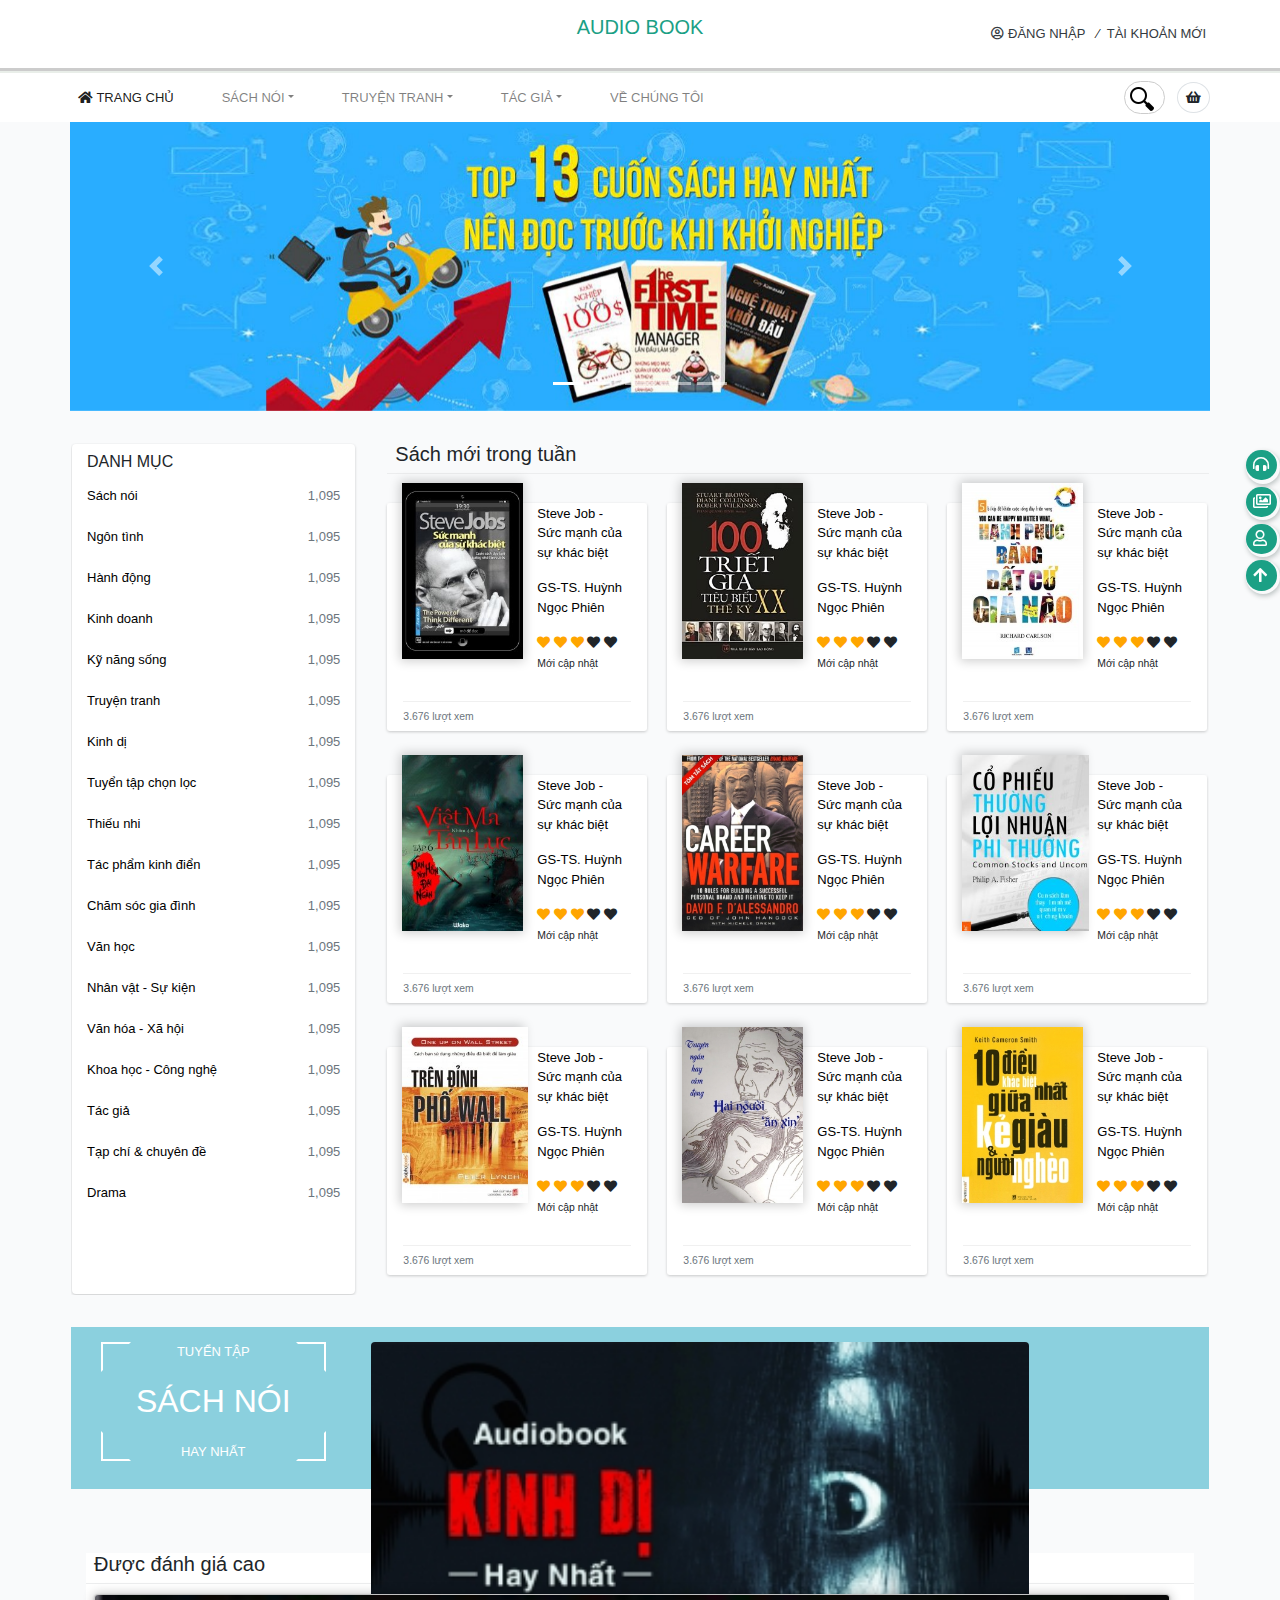
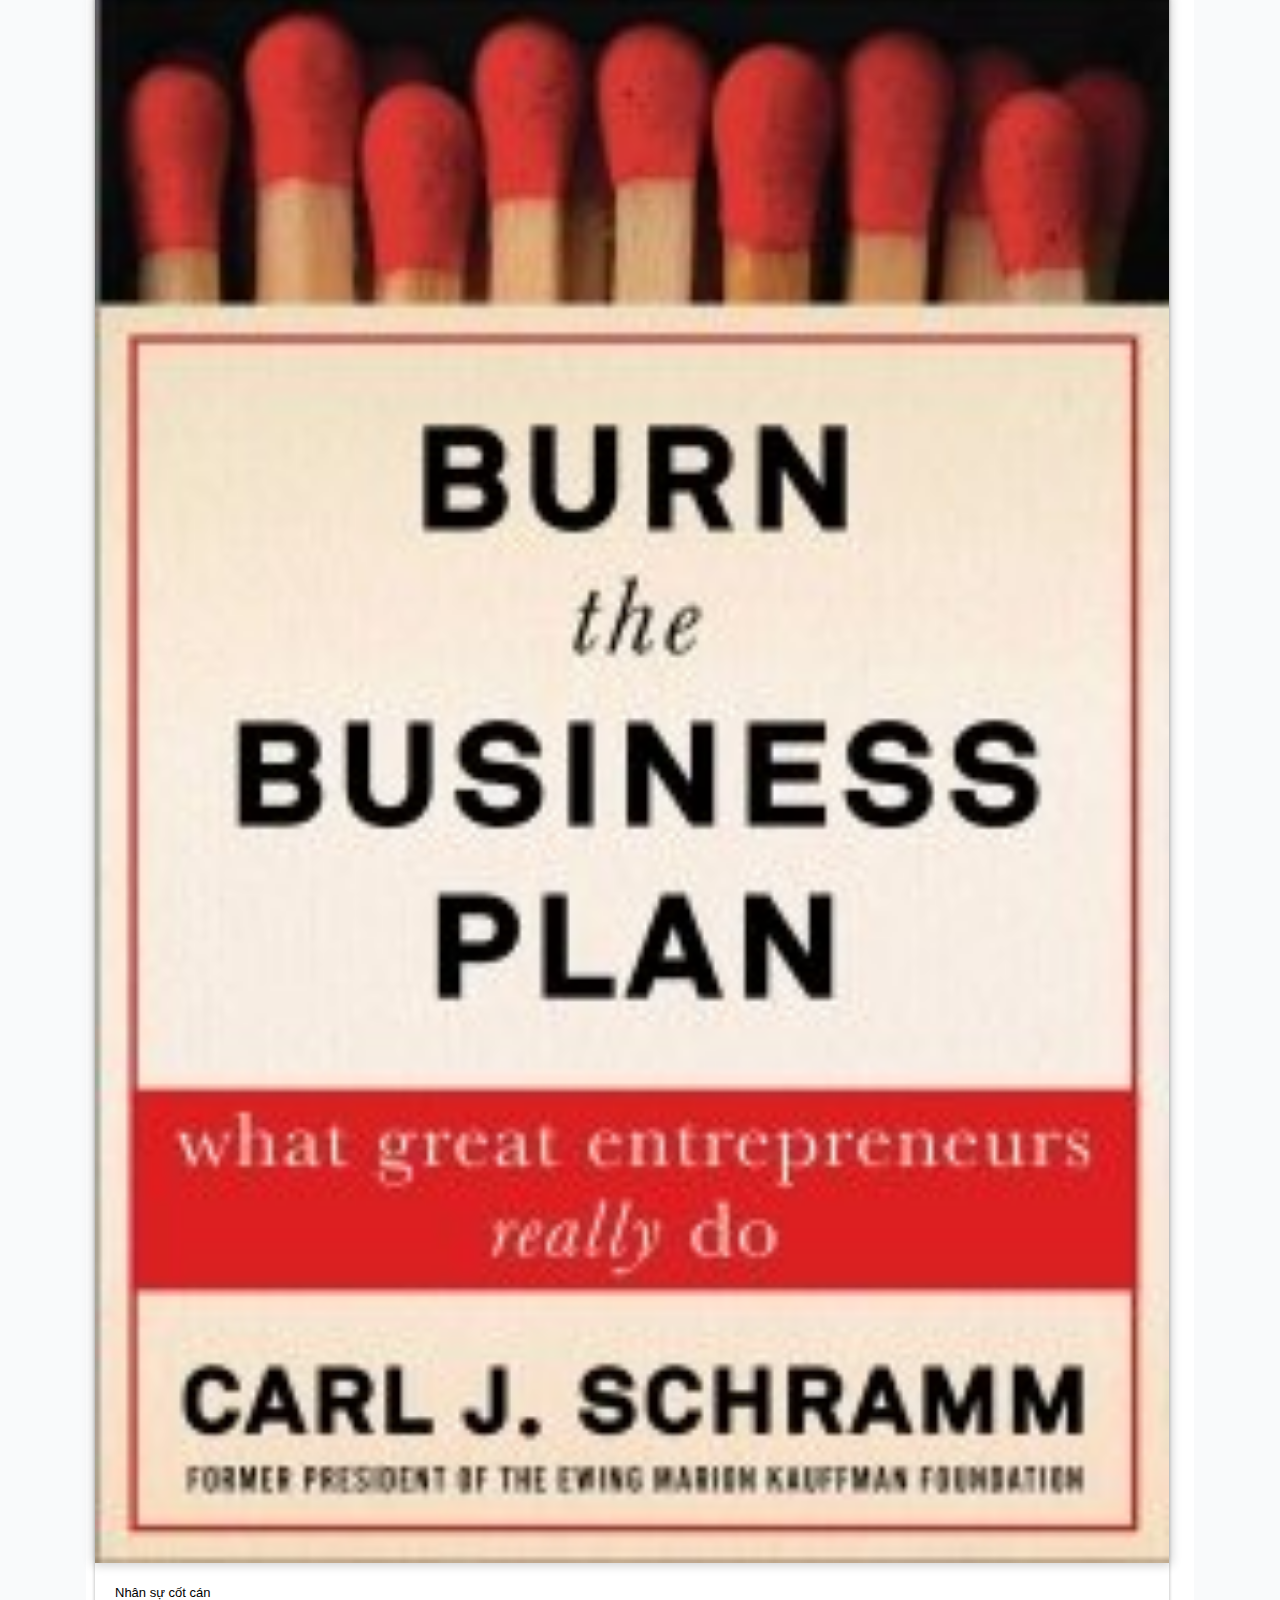
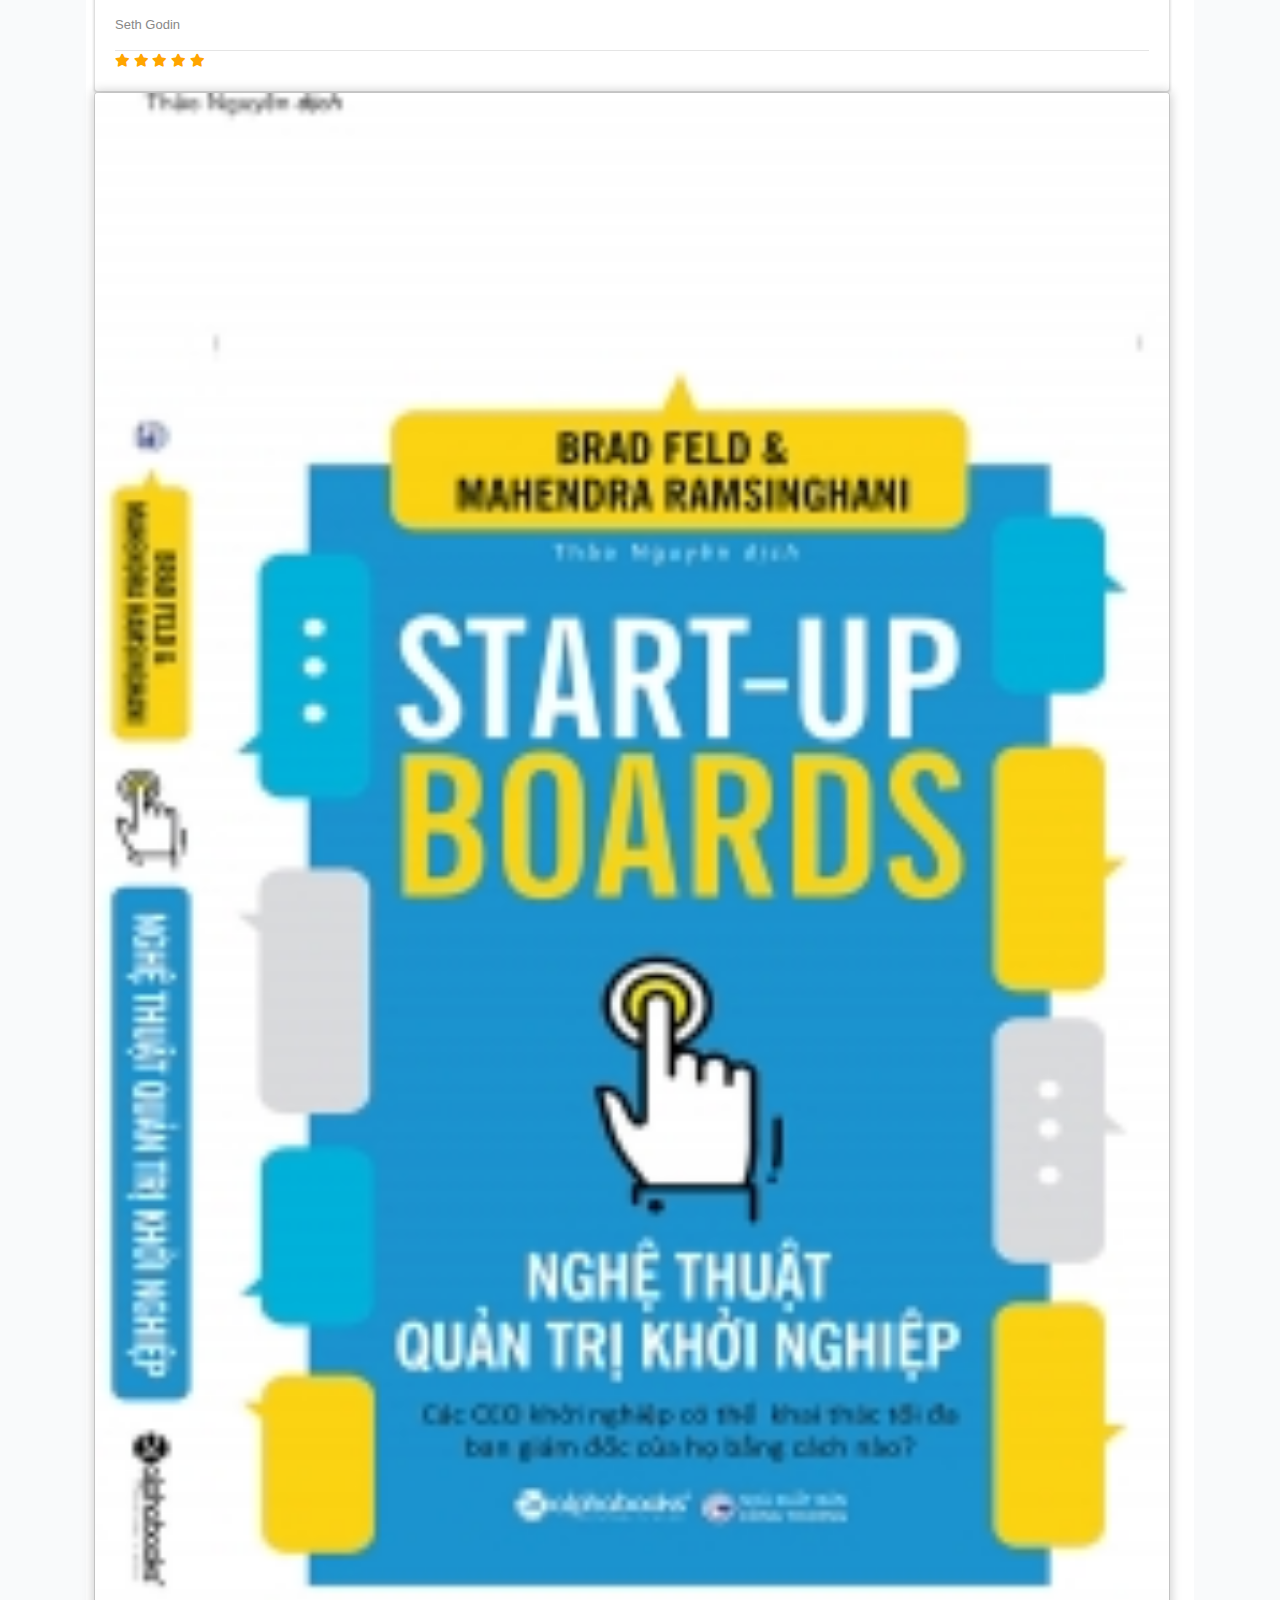
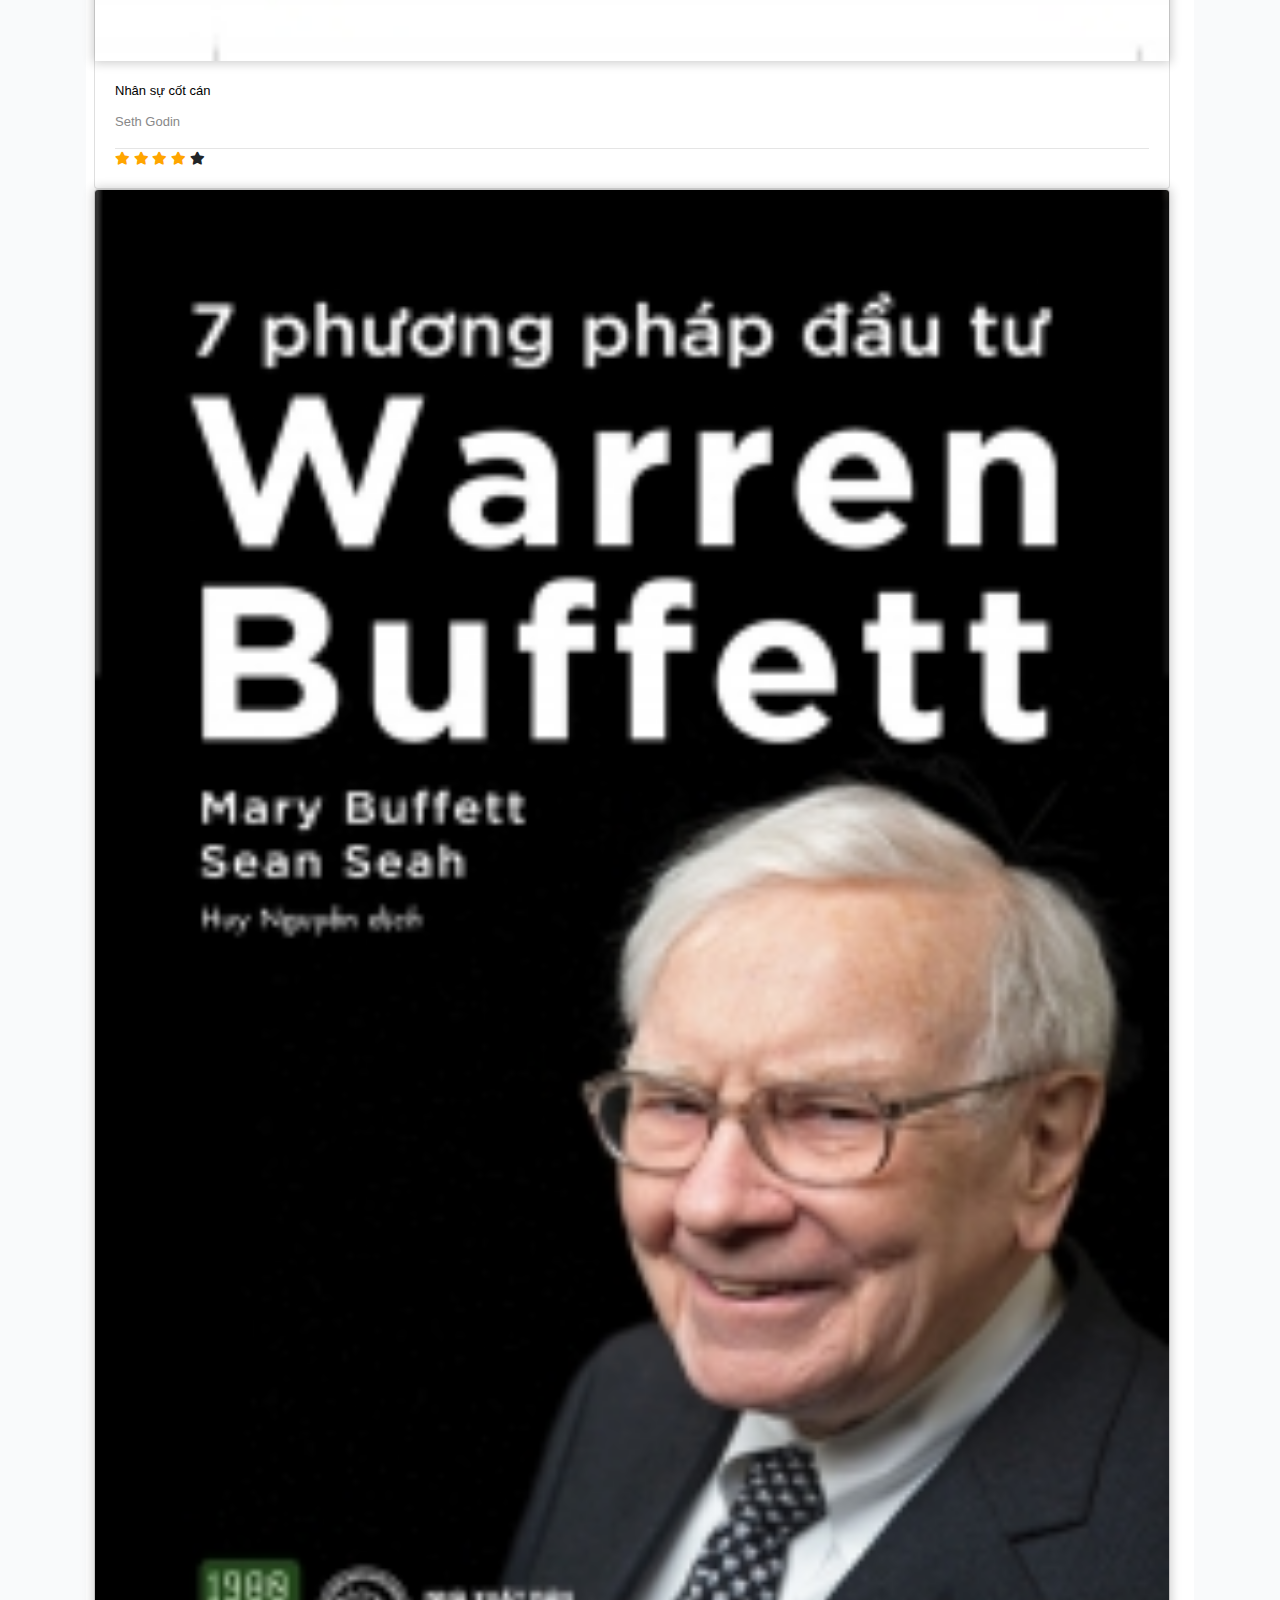
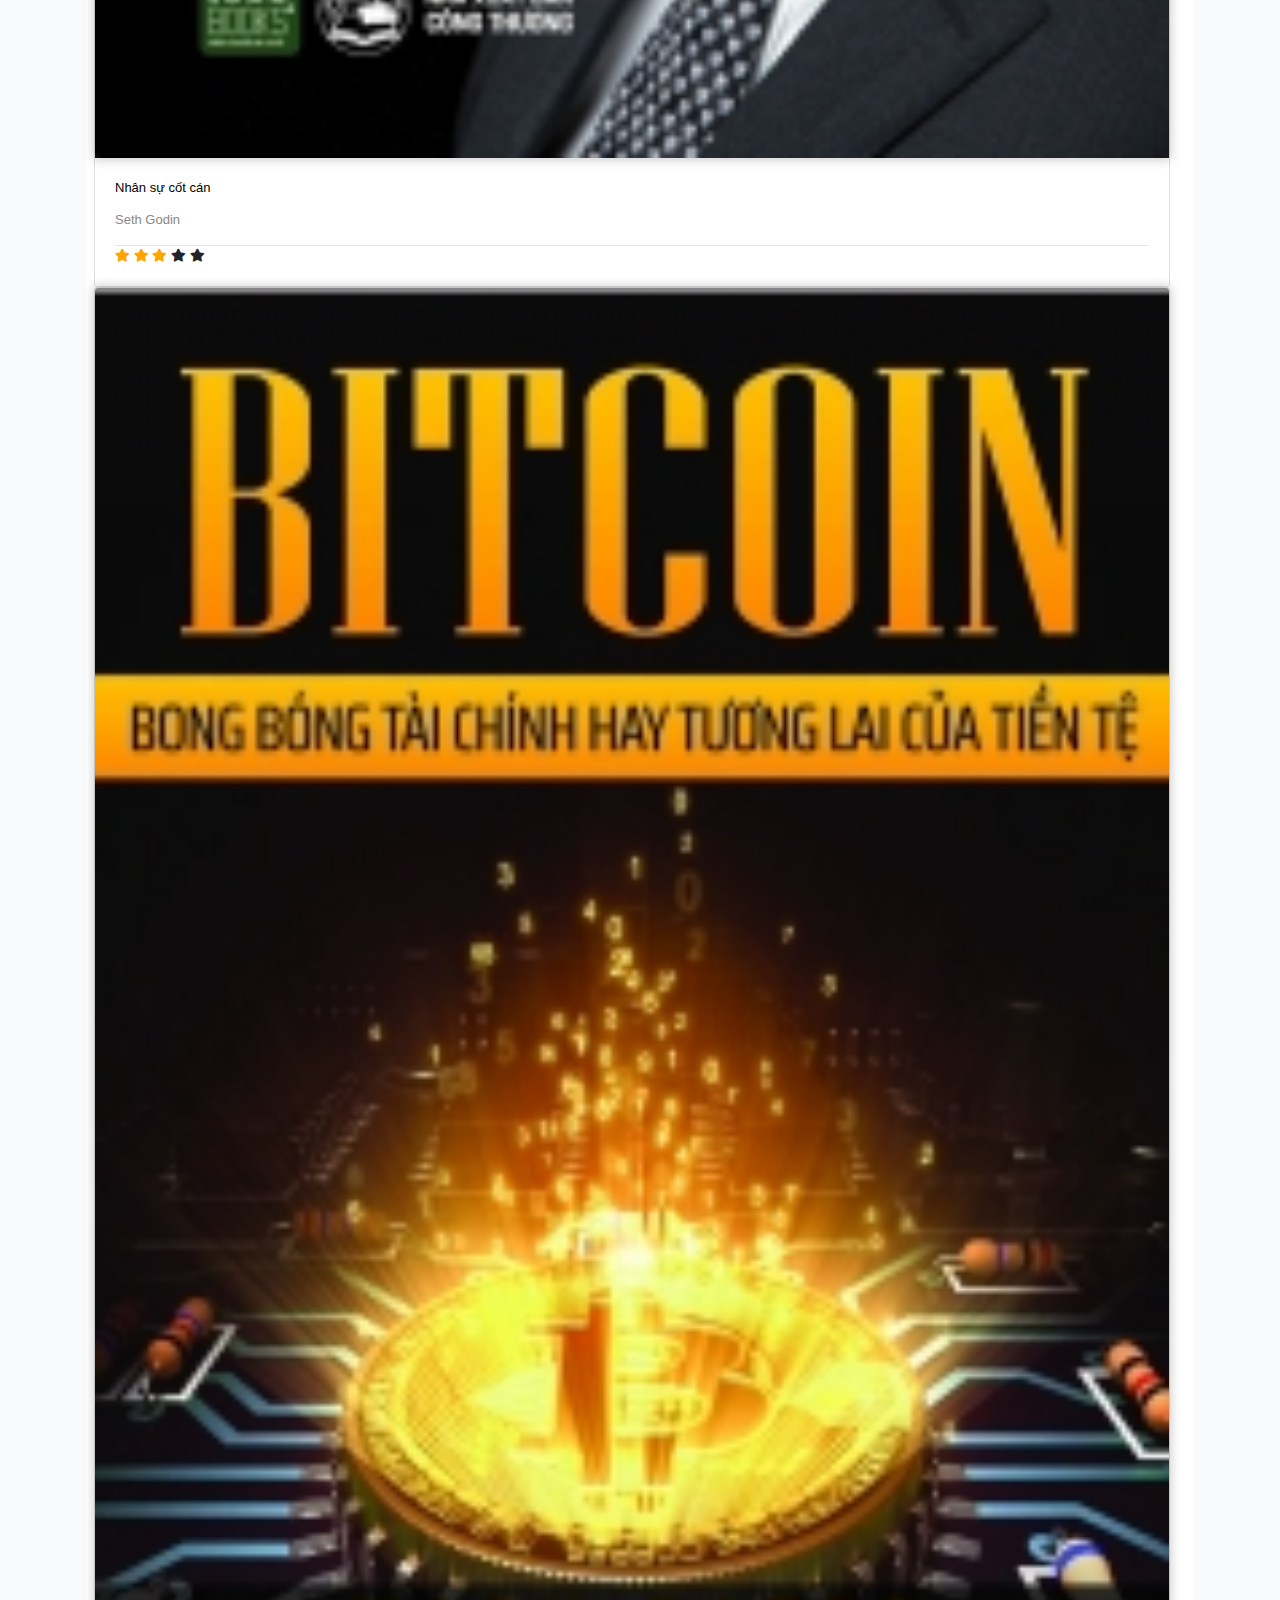
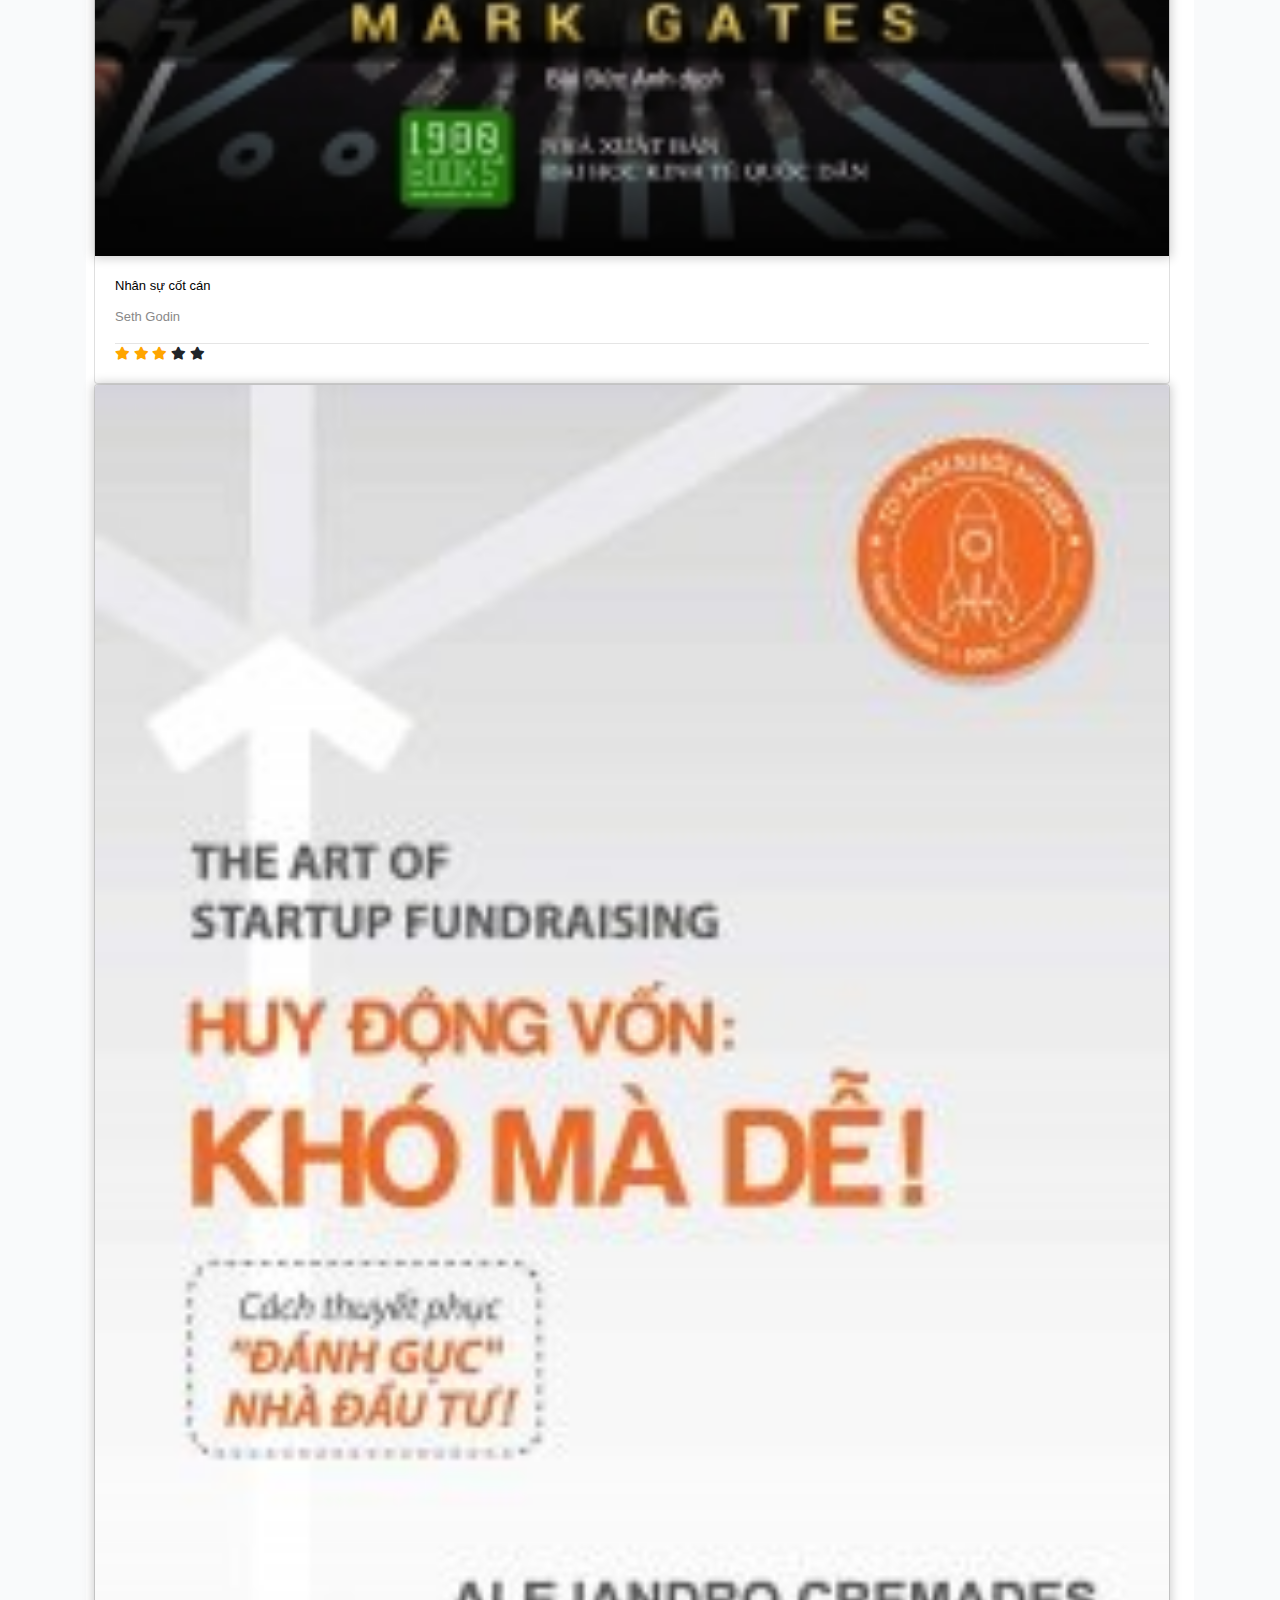
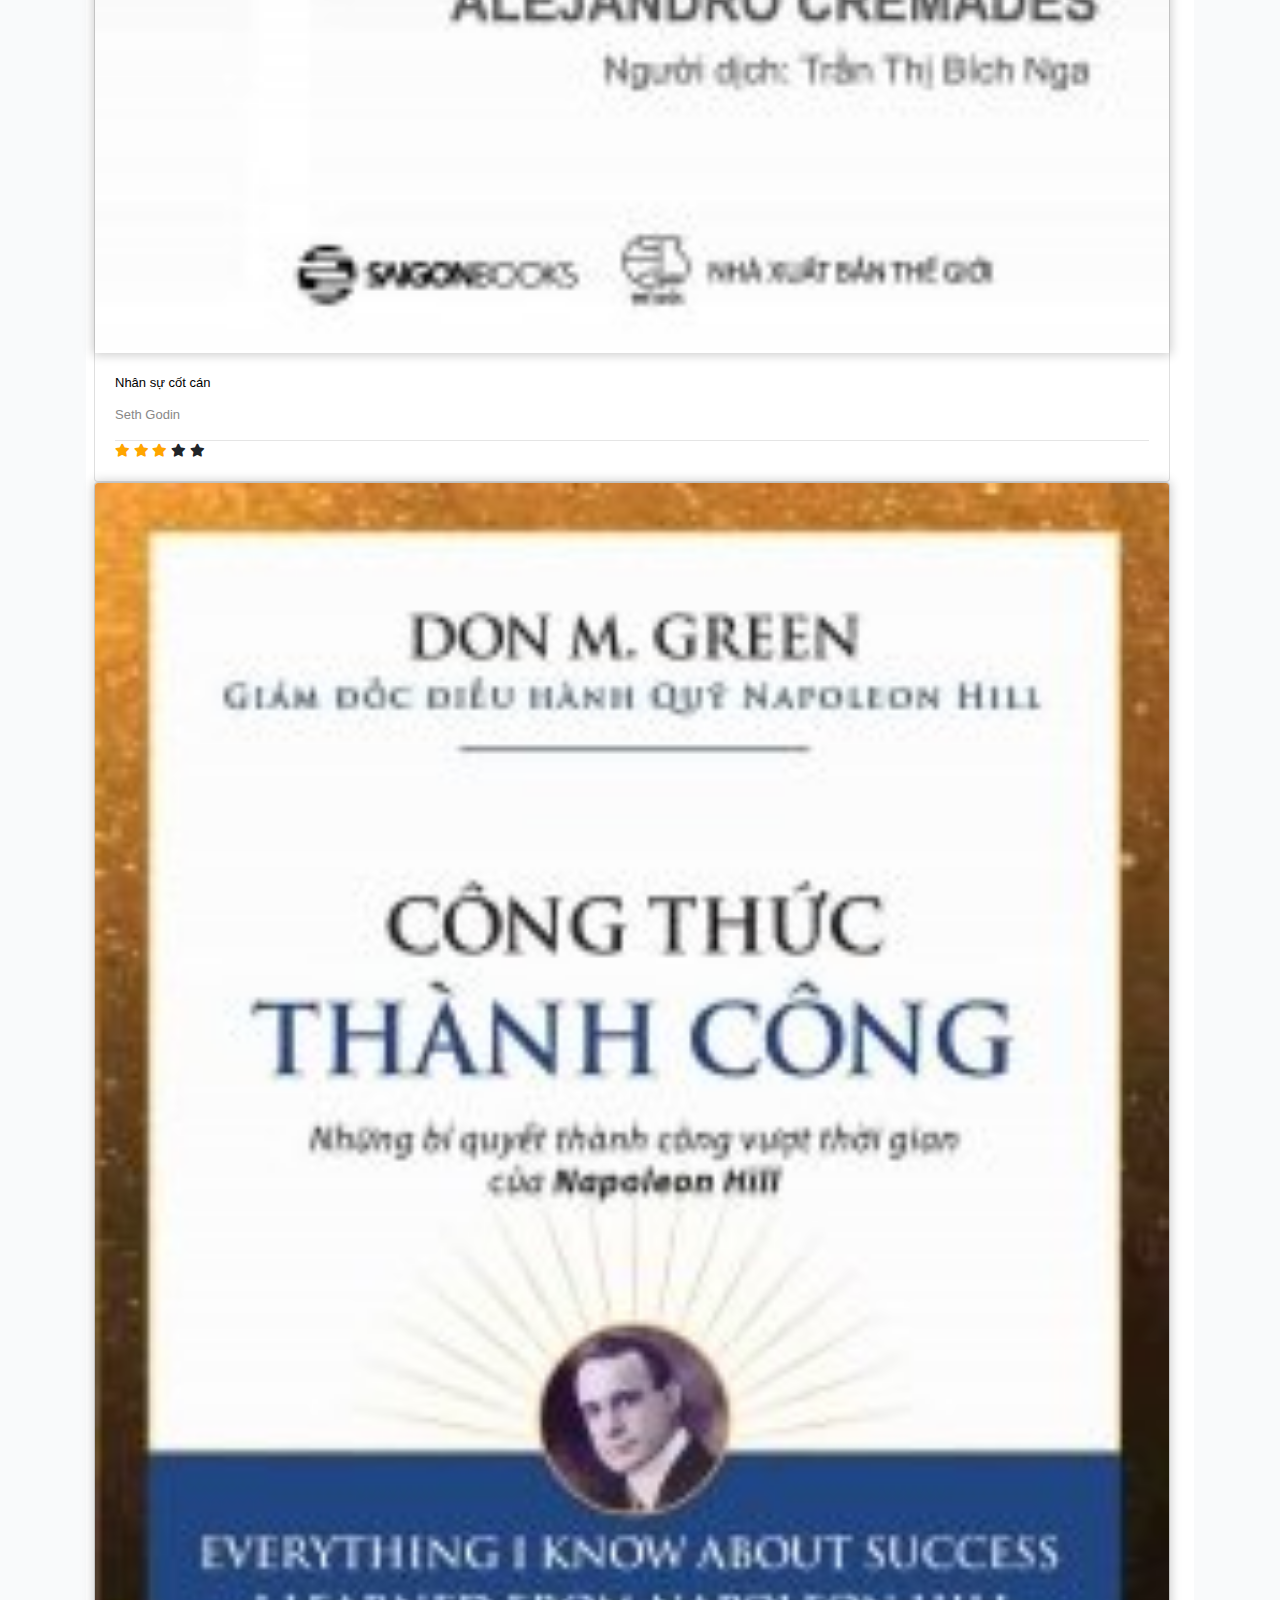
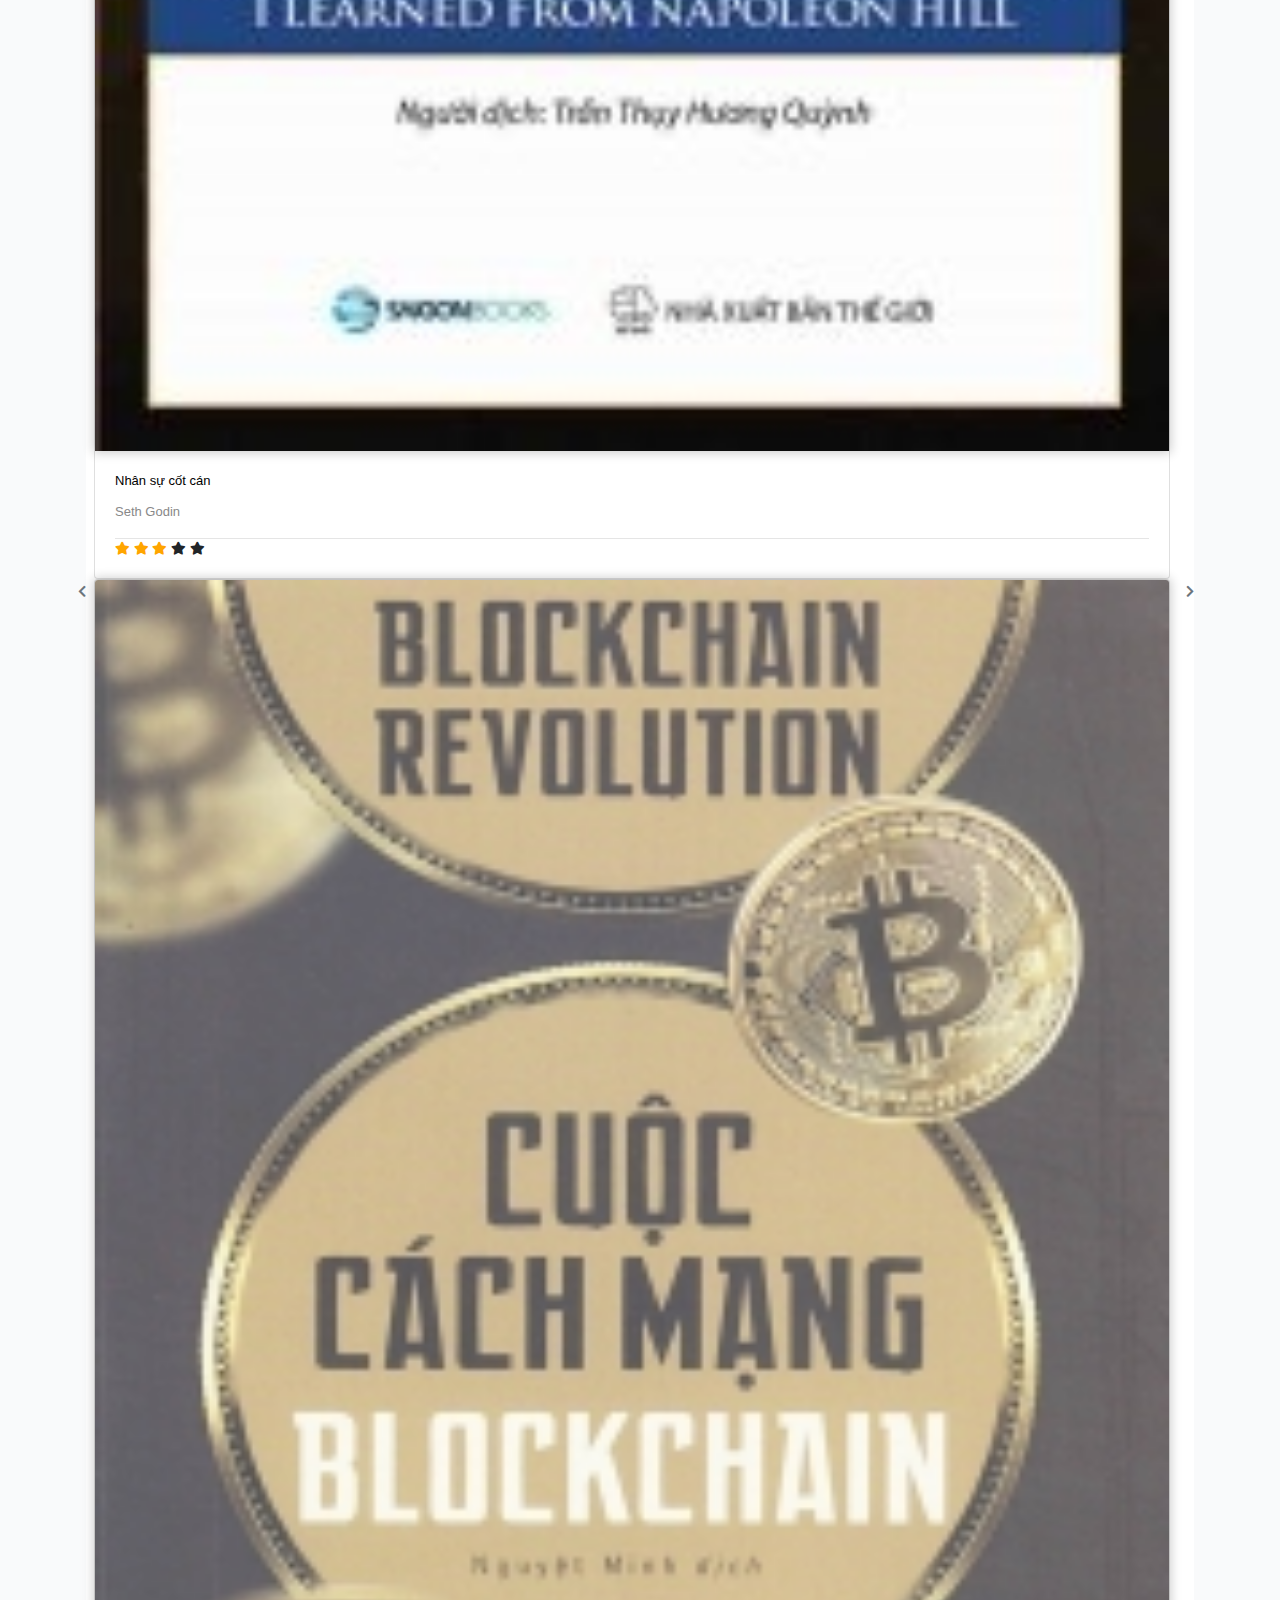
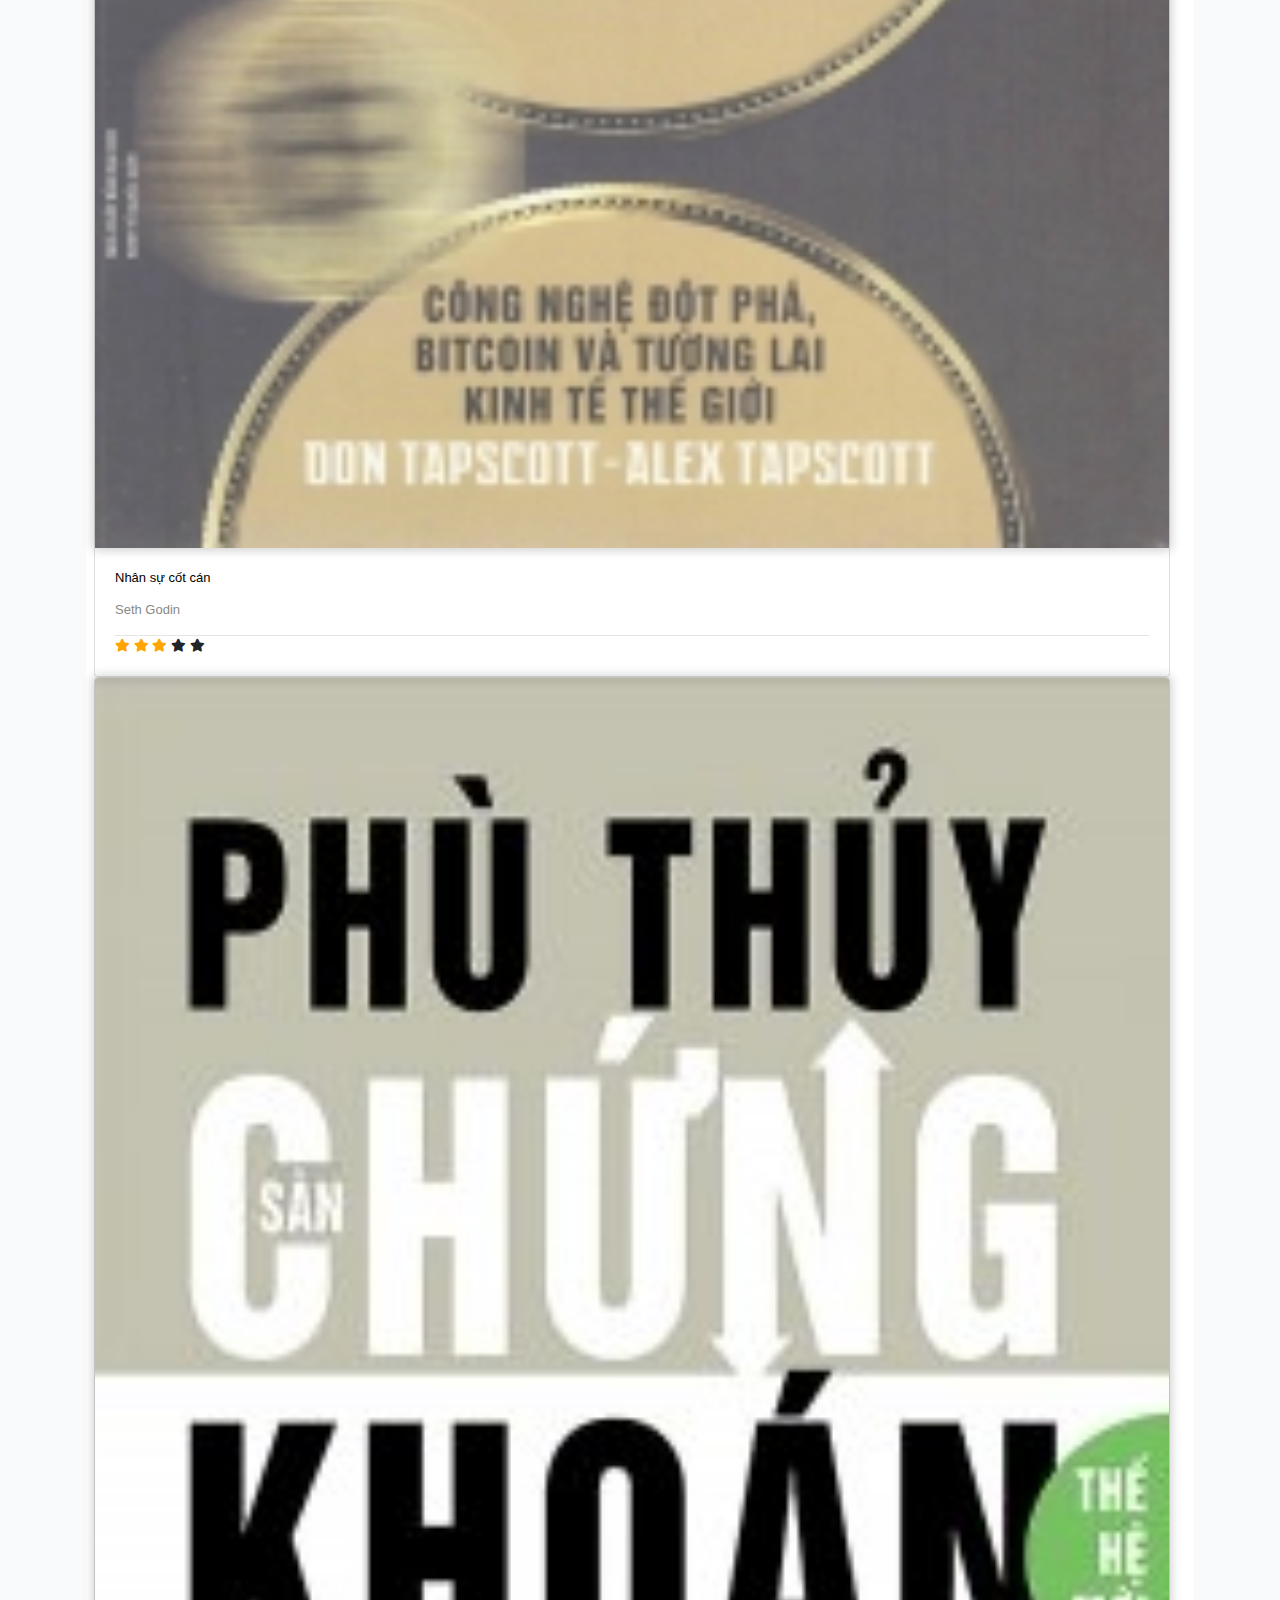
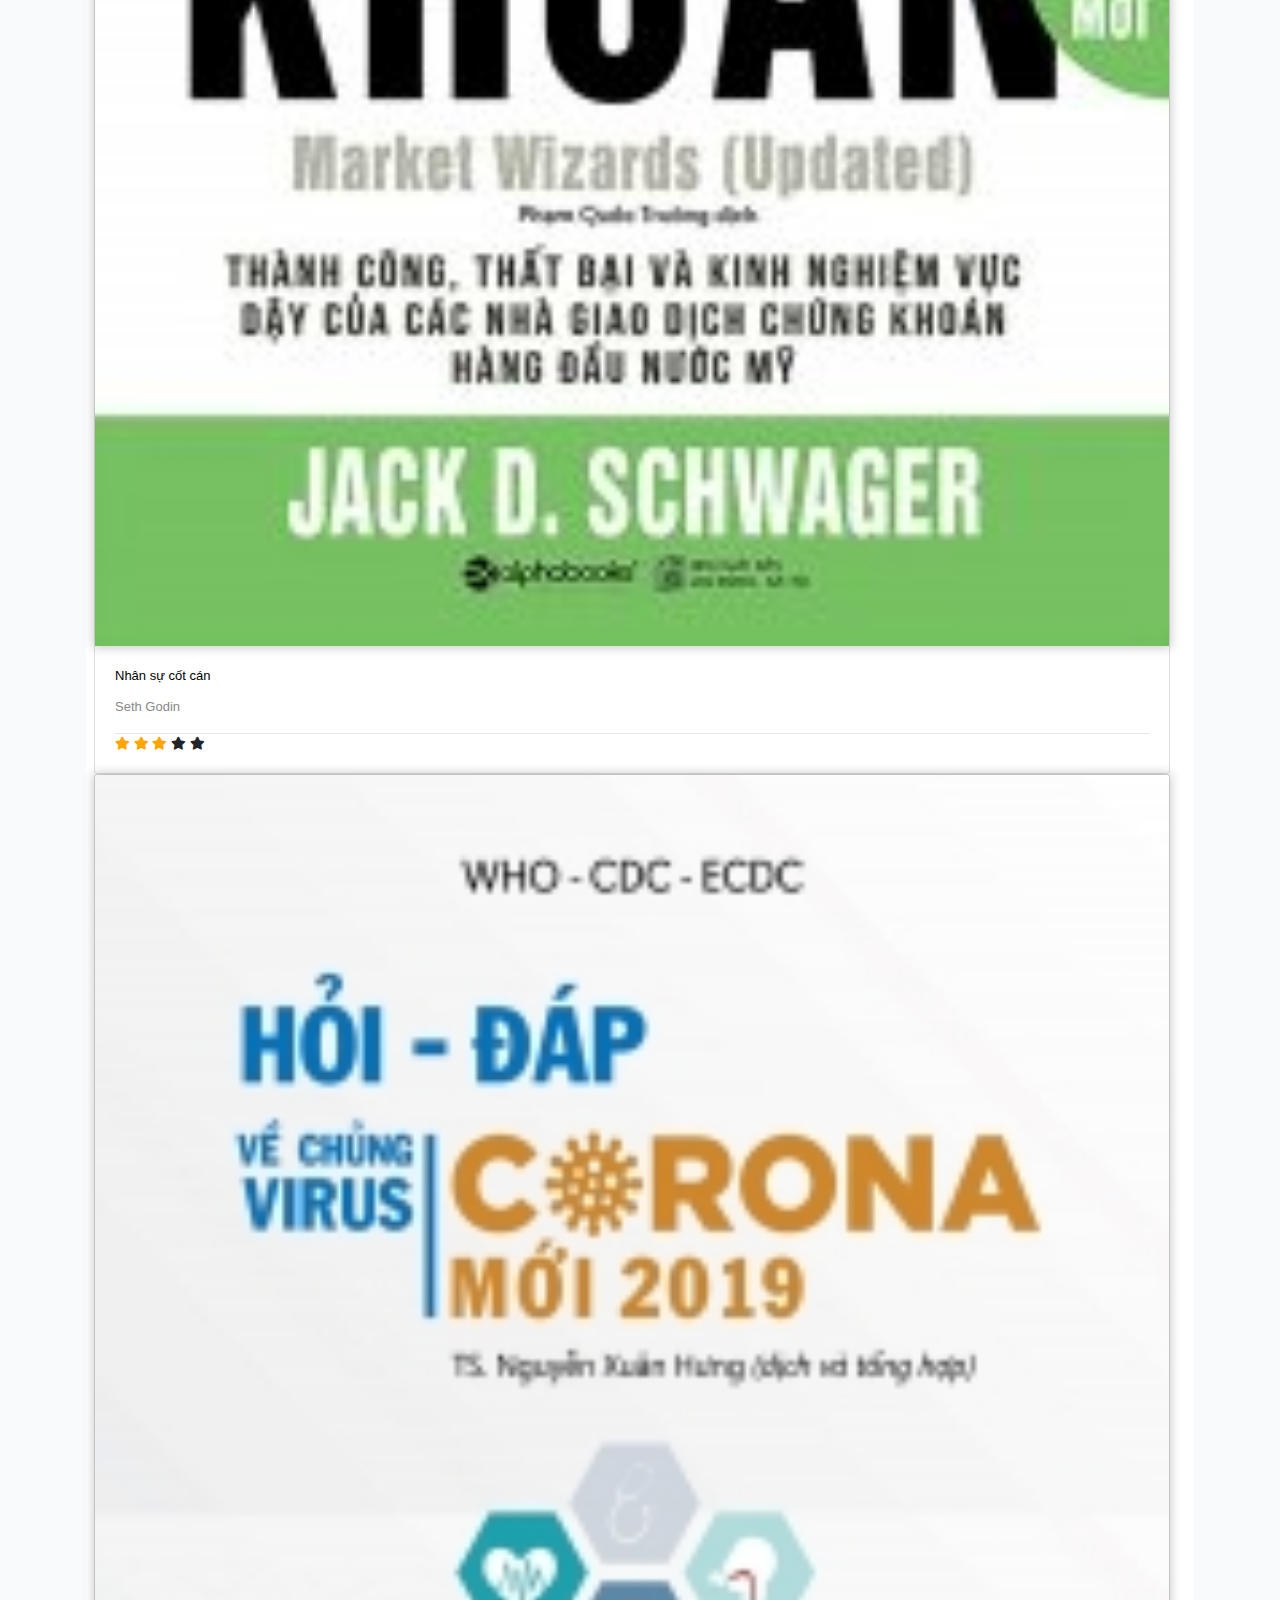
==== index.html @ 4d38a245 "Add source code do an web cuoi ki" ====
<!DOCTYPE html>
<html lang="en">
  <head>
    <meta charset="UTF-8" />
    <meta name="viewport" content="width=device-width, initial-scale=1.0" />
    <title>Kho sách nói online/ offline</title>
    <!-- Latest compiled and minified CSS -->
    <link
      rel="stylesheet"
      href="https://maxcdn.bootstrapcdn.com/bootstrap/4.5.0/css/bootstrap.min.css"
    />

    <link href="https://fonts.googleapis.com/css2?family=Sigmar+One&display=swap" rel="stylesheet">

    <link rel="stylesheet" href="css/slick.css">

    <link rel="stylesheet" href="css/all.min.css" />
   <link rel="stylesheet" href="style.css" />
  </head>
  <body >
    <header class="sticky-top" id="header">
      
    <div class="container p-0">
      <div class="row">
        <div class="col-md-4 col-sm-12 col-12">
          <a href="#">
            <img src="Image/Vn.png" class="my-md-4" alt="" />
          </a>
        </div>
        <div class="col-md-4 col-12 text-center">
          <h3 class="my-md-3 site-title" ><a href="index.html" title="Thư viện sách nói" style="color:#1ba085">AUDIO BOOK</a></h3>
        </div>
        <div class="col-md-4 col-12 float-right">
          <p class="my-md-4 header-links text-right">
            <a href="#" class="px-2 text-dark  header-links-item"     
            onclick="document.getElementById('id01').style.display='block'"
            style="width: auto;"   ><i class="far fa-user-circle"></i> ĐĂNG NHẬP</a>
            &frasl;
            <a href="#" class="px-1 text-dark header-links-item" onclick="document.getElementById('id02').style.display='block'" style="width:auto;">TÀI KHOẢN MỚI</a>
          </p>
        </div>
      </div>
    </div>
    
    <div class="progress-container">
      <div class="progress-bar" id="myBar"></div>
    </div>
  
  </header>
    
  <div class="top-head-menu">
      <div class="container p-0">
        <nav class="navbar navbar-expand-md navbar-light p-0">
          <button
            class="navbar-toggler"
            type="button"
            data-toggle="collapse"
            data-target="#navbarNav"
            aria-controls="navbarNav"
            aria-expanded="false"
            aria-label="Toggle navigation"
          >
            <span class="navbar-toggler-icon"></span>
          </button>
          <div class="collapse navbar-collapse" id="navbarNav">
            <ul class="navbar-nav">
              <li class="nav-item active ml-0">
                <a class="nav-link" href="#"
                  ><span><i class="fas fa-home"></i></span> TRANG CHỦ <span class="sr-only">(current)</span></a
                >
              </li>
              <li class="nav-item dropdown">
                <a class="nav-link dropdown-toggle" href="#" id="navbardrop" data-toggle="dropdown">SÁCH NÓI</a>
                <div class="dropdown-menu">
                  <a class="dropdown-item" href="allbook1.html">Tất cả</a>
                  <a class="dropdown-item" href="#">Việt Nam</a>
                  <a class="dropdown-item" href="#">Nước ngoài</a>
                </div>
              </li>
              <li class="nav-item dropdown">
                <a class="nav-link dropdown-toggle" href="#" id="navbardrop" data-toggle="dropdown">TRUYỆN TRANH</a>
                <div class="dropdown-menu">
                  <a class="dropdown-item" href="index2.html">Tất cả</a>
                  <a class="dropdown-item" href="#">Việt Nam</a>
                  <a class="dropdown-item" href="#">Nước ngoài</a>
                </div>
              </li>
              <li class="nav-item dropdown">
                <a class="nav-link dropdown-toggle" href="#" id="navbardrop" data-toggle="dropdown">TÁC GIẢ</a>
                <div class="dropdown-menu">
                  <a class="dropdown-item" href="#">Tất cả</a>
                  <a class="dropdown-item" href="#">Việt Nam</a>
                  <a class="dropdown-item" href="#">Nước ngoài</a>
                </div>
              </li>
              <li class="nav-item">
                <a class="nav-link" href="ourteam.html">VỀ CHÚNG TÔI</a>
              </li>
            </ul>
          </div>
          <div class="navbar-nav" >
            <ul class="list-inline mb-0">

              <li class="list-inline-item" id="inp-search">
                <input type="text" placeholder="Search.." style=" border-radius: 20px;" id="search"  autocomplete="off" name="search">
              </li>
              <li
                class="nav-item border rounded-circle mx-2 basket-icon list-inline-item"
              >
                <i class="fas fa-shopping-basket p-2"></i>
              </li>
            </ul>
          </div>
        </nav>
      </div>
      </div>
    
    <main>
      <div class="container p-0">
        <div
          id="carouselExampleIndicators"
          class="carousel slide"
          data-ride="carousel"
        >
          <ol class="carousel-indicators">
            <li
              data-target="#carouselExampleIndicators"
              data-slide-to="0"
              class="active"
            ></li>
            <li data-target="#carouselExampleIndicators" data-slide-to="1"></li>
            <li data-target="#carouselExampleIndicators" data-slide-to="2"></li>
            <li data-target="#carouselExampleIndicators" data-slide-to="3"></li>
            <li data-target="#carouselExampleIndicators" data-slide-to="4"></li>
          </ol>
          <div class="carousel-inner">
            <div class="carousel-item active">
              <img
                src="image/main/1068_new.jpg"
                class="d-block w-100"
                alt="..."
              />
            </div>
            <div class="carousel-item">
              <img
                src="image/main/1405_new.png"
                alt="..." class="d-block w-100"
              />
            </div>
            <div class="carousel-item">
              <img
                src="image/main/1494_new.png"
                class="d-block w-100"
                alt="..."
              />
            </div>
            <div class="carousel-item">
              <img
                src="image/main/988_new.jpg"
                class="d-block w-100"
                alt="..."
              />
            </div>
            <div class="carousel-item">
              <img
                src="image/main/1431_new.jpg"
                class="d-block w-100"
                alt="..."
              />
            </div>
          </div>
          <a
            class="carousel-control-prev"
            href="#carouselExampleIndicators"
            role="button"
            data-slide="prev"
          >
            <span class="carousel-control-prev-icon" aria-hidden="true"></span>
            <span class="sr-only">Previous</span>
          </a>
          <a
            class="carousel-control-next "
            href="#carouselExampleIndicators"
            role="button"
            data-slide="next"
          >
            <span class="carousel-control-next-icon fa-2x text-secondary" aria-hidden="true"></span>
            <span class="sr-only">Next</span>
          </a>
        </div>
      </div>
    </main>

  <div class="container mt-3">
    <div class="content">
    <div class="row">
      <div class="col-3 bg-white rounded box-shadow" style="margin:1px 0 1px 1px; max-width: 24.9%;">
        <div class="header">
          <p style="font-size: 16px;
          line-height: 1.1;
          padding-top: 9px;">DANH MỤC</p>
        </div>
        <div class="content-menu">
          <ul>
            <li class="has-child">
              <a href="#">
                <p class="float-left">Sách nói</p>
                <span class="float-right text-secondary">1,095</span>
              </a>
            </li>
            <li class="has-child">
              <a href="#">
                <p class="float-left">Ngôn tình</p>
                <span class="float-right text-secondary">1,095</span>
              </a>
            </li>
            <li class="has-child">
              <a href="#">
                <p class="float-left">Hành động</p>
                <span class="float-right text-secondary">1,095</span>
              </a>
            </li>
            <li class="has-child">
              <a href="#">
                <p class="float-left">Kinh doanh</p>
                <span class="float-right text-secondary">1,095</span>
              </a>
            </li>
            <li class="has-child">
              <a href="#">
                <p class="float-left">Kỹ năng sống</p>
                <span class="float-right text-secondary">1,095</span>
              </a>
            </li>
            <li class="has-child">
              <a href="#">
                <p class="float-left">Truyện tranh</p>
                <span class="float-right text-secondary">1,095</span>
              </a>
            </li>
            <li class="has-child">
              <a href="#">
                <p class="float-left">Kinh dị</p>
                <span class="float-right text-secondary">1,095</span>
              </a>
            </li>
            <li class="has-child">
              <a href="#">
                <p class="float-left">Tuyển tập chọn lọc</p>
                <span class="float-right text-secondary">1,095</span>
              </a>
            </li>
            <li class="has-child">
              <a href="#">
                <p class="float-left">Thiếu nhi</p>
                <span class="float-right text-secondary">1,095</span>
              </a>
            </li>
            <li class="has-child">
              <a href="#">
                <p class="float-left">Tác phẩm kinh điển</p>
                <span class="float-right text-secondary">1,095</span>
              </a>
            </li>
            <li class="has-child">
              <a href="#">
                <p class="float-left">Chăm sóc gia đình</p>
                <span class="float-right text-secondary">1,095</span>
              </a>
            </li>
            <li class="has-child">
              <a href="#">
                <p class="float-left">Văn học</p>
                <span class="float-right text-secondary">1,095</span>
              </a>
            </li>
            <li class="has-child">
              <a href="#">
                <p class="float-left">Nhân vật - Sự kiện</p>
                <span class="float-right text-secondary">1,095</span>
              </a>
            </li>
            <li class="has-child">
              <a href="#">
                <p class="float-left">Văn hóa - Xã hội</p>
                <span class="float-right text-secondary">1,095</span>
              </a>
            </li>
            <li class="has-child">
              <a href="#">
                <p class="float-left">Khoa học - Công nghệ</p>
                <span class="float-right text-secondary">1,095</span>
              </a>
            </li>
            <li class="has-child">
              <a href="#">
                <p class="float-left">Tác giả</p>
                <span class="float-right text-secondary">1,095</span>
              </a>
            </li>
            <li class="has-child">
              <a href="#">
                <p class="float-left">Tạp chí & chuyên đề</p>
                <span class="float-right text-secondary">1,095</span>
              </a>
            </li>
            <li class="has-child">
              <a href="#">
                <p class="float-left">Drama</p>
                <span class="float-right text-secondary">1,095</span>
              </a>
            </li>

          </ul>
        </div>
      </div>
      <div class="col-9 pr-0 hot-free">
        <div class="title">
          <h3>Sách mới trong tuần</h3>
        </div>
        <div class="book-row">

        <div class="card-book" style="height: 100%;">
          <div  class=" bg-white">
          <div class="t-card-book mt-4" style="width: 100%;">
            <a href="#" class="t-card-book-img relative">
              <div class="book-image">
              <img src="image/1438 (1).jpg" alt="">
            </div>
            </a>
            <div class="t-card-book-info">
              <a href="#"><p>Steve Job - Sức mạnh của sự khác biệt </p></a>
              <a href=""><p>GS-TS. Huỳnh Ngọc Phiên</p></a>
              <span><i class="fas fa-heart checked"></i></span>
              <span><i class="fas fa-heart checked"></i></span>
              <span><i class="fas fa-heart checked"></i></span>
              <span><i class="fas fa-heart"></i></span>
              <span><i class="fas fa-heart"></i></span>
              <p><small>Mới cập nhật</small></p>
            </div>
            <div class="t-break-line"></div>
            <div class="t-card-book-likes text-secondary"><small>3.676 lượt xem</small></div>
          </div>
          
        </div>
      </div>

      <div class="card-book" style="height: 100%;">
        <div  class=" bg-white">
        <div class="t-card-book mt-4" style="width: 100%;">
          <a href="#" class="t-card-book-img relative">
            <div class="book-image">
            <img src="image/10516.jpg" alt="">
          </div>
          </a>
          <div class="t-card-book-info">
            <a href="#"><p>Steve Job - Sức mạnh của sự khác biệt </p></a>
            <a href=""><p>GS-TS. Huỳnh Ngọc Phiên</p></a>
            <span><i class="fas fa-heart checked"></i></span>
            <span><i class="fas fa-heart checked"></i></span>
            <span><i class="fas fa-heart checked"></i></span>
            <span><i class="fas fa-heart"></i></span>
            <span><i class="fas fa-heart"></i></span>
            <p><small>Mới cập nhật</small></p>
          </div>
          <div class="t-break-line"></div>
          <div class="t-card-book-likes text-secondary"><small>3.676 lượt xem</small></div>
        </div>
        
      </div>
    </div>

    <div class="card-book" style="height: 100%;">
      <div  class=" bg-white">
      <div class="t-card-book mt-4" style="width: 100%;">
        <a href="#" class="t-card-book-img relative">
          <div class="book-image">
          <img src="image/564.jpg" alt="">
        </div>
        </a>
        <div class="t-card-book-info">
          <a href="#"><p>Steve Job - Sức mạnh của sự khác biệt </p></a>
          <a href=""><p>GS-TS. Huỳnh Ngọc Phiên</p></a>
          <span><i class="fas fa-heart checked"></i></span>
          <span><i class="fas fa-heart checked"></i></span>
          <span><i class="fas fa-heart checked"></i></span>
          <span><i class="fas fa-heart"></i></span>
          <span><i class="fas fa-heart"></i></span>
          <p><small>Mới cập nhật</small></p>
        </div>
        <div class="t-break-line"></div>
        <div class="t-card-book-likes text-secondary"><small>3.676 lượt xem</small></div>
      </div>
      
    </div>
  </div>

  <div class="card-book" style="height: 100%;">
    <div  class=" bg-white">
    <div class="t-card-book mt-4" style="width: 100%;">
      <a href="#" class="t-card-book-img relative">
        <div class="book-image">
        <img src="image/24959.jpg" alt="">
      </div>
      </a>
      <div class="t-card-book-info">
        <a href="#"><p>Steve Job - Sức mạnh của sự khác biệt </p></a>
        <a href=""><p>GS-TS. Huỳnh Ngọc Phiên</p></a>
        <span><i class="fas fa-heart checked"></i></span>
        <span><i class="fas fa-heart checked"></i></span>
        <span><i class="fas fa-heart checked"></i></span>
        <span><i class="fas fa-heart"></i></span>
        <span><i class="fas fa-heart"></i></span>
        <p><small>Mới cập nhật</small></p>
      </div>
      <div class="t-break-line"></div>
      <div class="t-card-book-likes text-secondary"><small>3.676 lượt xem</small></div>
    </div>
    
  </div>
</div>

<div class="card-book" style="height: 100%;">
  <div  class=" bg-white">
  <div class="t-card-book mt-4" style="width: 100%;">
    <a href="#" class="t-card-book-img relative">
      <div class="book-image">
      <img src="image/15173.jpg" alt="">
    </div>
    </a>
    <div class="t-card-book-info">
      <a href="#"><p>Steve Job - Sức mạnh của sự khác biệt </p></a>
      <a href=""><p>GS-TS. Huỳnh Ngọc Phiên</p></a>
      <span><i class="fas fa-heart checked"></i></span>
      <span><i class="fas fa-heart checked"></i></span>
      <span><i class="fas fa-heart checked"></i></span>
      <span><i class="fas fa-heart"></i></span>
      <span><i class="fas fa-heart"></i></span>
      <p><small>Mới cập nhật</small></p>
    </div>
    <div class="t-break-line"></div>
    <div class="t-card-book-likes text-secondary"><small>3.676 lượt xem</small></div>
  </div>
  
</div>
</div>

<div class="card-book" style="height: 100%;">
  <div  class=" bg-white">
  <div class="t-card-book mt-4" style="width: 100%;">
    <a href="#" class="t-card-book-img relative">
      <div class="book-image">
      <img src="image/3824.jpg" alt="">
    </div>
    </a>
    <div class="t-card-book-info">
      <a href="#"><p>Steve Job - Sức mạnh của sự khác biệt </p></a>
      <a href=""><p>GS-TS. Huỳnh Ngọc Phiên</p></a>
      <span><i class="fas fa-heart checked"></i></span>
      <span><i class="fas fa-heart checked"></i></span>
      <span><i class="fas fa-heart checked"></i></span>
      <span><i class="fas fa-heart"></i></span>
      <span><i class="fas fa-heart"></i></span>
      <p><small>Mới cập nhật</small></p>
    </div>
    <div class="t-break-line"></div>
    <div class="t-card-book-likes text-secondary"><small>3.676 lượt xem</small></div>
  </div>
  
</div>
</div>

<div class="card-book" style="height: 100%;">
  <div  class=" bg-white">
  <div class="t-card-book mt-4" style="width: 100%;">
    <a href="#" class="t-card-book-img relative">
      <div class="book-image">
      <img src="image/4284.jpg" alt="">
    </div>
    </a>
    <div class="t-card-book-info">
      <a href="#"><p>Steve Job - Sức mạnh của sự khác biệt </p></a>
      <a href=""><p>GS-TS. Huỳnh Ngọc Phiên</p></a>
      <span><i class="fas fa-heart checked"></i></span>
      <span><i class="fas fa-heart checked"></i></span>
      <span><i class="fas fa-heart checked"></i></span>
      <span><i class="fas fa-heart"></i></span>
      <span><i class="fas fa-heart"></i></span>
      <p><small>Mới cập nhật</small></p>
    </div>
    <div class="t-break-line"></div>
    <div class="t-card-book-likes text-secondary"><small>3.676 lượt xem</small></div>
  </div>
  
</div>
</div>

<div class="card-book" style="height: 100%;">
  <div  class=" bg-white">
  <div class="t-card-book mt-4" style="width: 100%;">
    <a href="#" class="t-card-book-img relative">
      <div class="book-image">
      <img src="image/8676.jpg" alt="">
    </div>
    </a>
    <div class="t-card-book-info">
      <a href="#"><p>Steve Job - Sức mạnh của sự khác biệt </p></a>
      <a href=""><p>GS-TS. Huỳnh Ngọc Phiên</p></a>
      <span><i class="fas fa-heart checked"></i></span>
      <span><i class="fas fa-heart checked"></i></span>
      <span><i class="fas fa-heart checked"></i></span>
      <span><i class="fas fa-heart"></i></span>
      <span><i class="fas fa-heart"></i></span>
      <p><small>Mới cập nhật</small></p>
    </div>
    <div class="t-break-line"></div>
    <div class="t-card-book-likes text-secondary"><small>3.676 lượt xem</small></div>
  </div>
  
</div>
</div>

<div class="card-book" style="height: 100%;">
  <div  class=" bg-white">
  <div class="t-card-book mt-4" style="width: 100%;">
    <a href="#" class="t-card-book-img relative">
      <div class="book-image">
      <img src="image/2391.jpg" alt="">
    </div>
    </a>
    <div class="t-card-book-info">
      <a href="#"><p>Steve Job - Sức mạnh của sự khác biệt </p></a>
      <a href=""><p>GS-TS. Huỳnh Ngọc Phiên</p></a>
      <span><i class="fas fa-heart checked"></i></span>
      <span><i class="fas fa-heart checked"></i></span>
      <span><i class="fas fa-heart checked"></i></span>
      <span><i class="fas fa-heart"></i></span>
      <span><i class="fas fa-heart"></i></span>
      <p><small>Mới cập nhật</small></p>
    </div>
    <div class="t-break-line"></div>
    <div class="t-card-book-likes text-secondary"><small>3.676 lượt xem</small></div>
  </div>
  
</div>
</div>
        
      </div>

      </div>
    </div>
  </div>
</div>
  
  <section>
    <div class="container pt-3">
      <div class="row cat-box" style="background-color: #8bd0de;">
        <div class="col-3 left">
          <div class="cat-desc relative">
            <div class="left-top-corner absolute"></div>
            <div class="right-top-corner absolute"></div>
            <div class="left-bottom-corner absolute"></div>
            <div class="right-bottom-corner absolute"></div>

                <span>TUYỂN TẬP</span>
                <div class="h-wrap">SÁCH NÓI</div>
                <span>HAY NHẤT</span>
          </div>
        </div>
        <div class="col-9 right">
          <div class="site-slider-two-2">
          <div class="slider-two-2">
            <div> <a href="index1.html">
              <img src="image/446.jpg" alt="" class="img-fluid rounded">
            </a>
            </div>
            <div>
              <a href="#"><img src="image/448.jpg" alt="" class="img-fluid rounded"> 
          </a></div>
            <div>
              <a href="#"><img src="image/449.jpg" alt="" class="img-fluid rounded">
              </a></div>
            <div><a href="#"><img src="image/450.jpg" alt="" class="img-fluid rounded"> </a></div>
            <div><a href="#"><img src="image/453.jpg" alt="" class="img-fluid rounded"> </a></div>
            <div><a href="#"><img src="image/738.jpg" alt="" class="img-fluid rounded"> </a></div>
          </div>
          <div class="slider-btn">
            <span class="prev position-top bg"><i class="fas fa-chevron-left"></i></span>
            <span class="next position-top right-0 bg"><i class="fas fa-chevron-right"></i></span>
          </div>
        </div>
        </div>
        
      </div>
    </div>
  </section>
  
  <div class="container">
  <div class="content1">

      <div class="title">
        <h3>Được đánh giá cao</h3>
      </div>

      <div class="site-slider">
        <div class="slider-four">
          <div>
            
              <div class="card card-slider bg-white box-shadow rounded">
                <a href="#">
                <img src="image/22306.jpg" alt="" class="card-img-top w-100">
                </a>
              <div class="card-body">
                <p class="card-title"><a href="#">Nhân sự cốt cán</a></p>
                <p class="card-author"><a href="#">Seth Godin</a></p>
                <hr>
                <p class="card-text"><span class="fa fa-star checked"></span>
                  <span class="fa fa-star checked"></span>
                  <span class="fa fa-star checked"></span>
                  <span class="fa fa-star checked"></span>
                  <span class="fa fa-star checked"></span></p>
              </div>
              <div class="icon view"><span class="icon-book"><i class="fas fa-headphones"></i></span>
              </div>
              </div>
            
        
          </div>
          <div><div class="card card-slider bg-white rounded">
            <a href="#">
            <img src="image/21729.jpg" alt="" class="card-img-top w-100">
            </a>
          <div class="card-body">
            <p class="card-title"><a href="#">Nhân sự cốt cán</a></p>
            <p class="card-author "><a href="#">Seth Godin</a></p>
            <hr>
            <p class="card-text"><span class="fa fa-star checked"></span>
              <span class="fa fa-star checked"></span>
              <span class="fa fa-star checked"></span>
              <span class="fa fa-star checked"></span>
              <span class="fa fa-star"></span></p>
          </div>
          <div class="icon view"><span class="icon-book"><i class="fas fa-headphones"></i></span></div>
          </div>
          </div>
          <div><div class="card card-slider bg-white rounded">
            <a href="#">
            <img src="image/24941.jpg" alt="" class="card-img-top w-100">
            </a>
          <div class="card-body">
            <p class="card-title"><a href="#">Nhân sự cốt cán</a></p>
            <p class="card-author "><a href="#">Seth Godin</a></p>
            <hr>
            <p class="card-text"><span class="fa fa-star checked"></span>
              <span class="fa fa-star checked"></span>
              <span class="fa fa-star checked"></span>
              <span class="fa fa-star"></span>
              <span class="fa fa-star"></span></p>
          </div>
          <div class="icon view"><span class="icon-book"><i class="fas fa-headphones"></i></span></div>
          </div>
          </div>
          <div><div class="card card-slider bg-white rounded">
            <a href="#">
            <img src="image/18765.jpg" alt="" class="card-img-top w-100">
            </a>
          <div class="card-body">
            <p class="card-title"><a href="#">Nhân sự cốt cán</a></p>
            <p class="card-author"><a href="#">Seth Godin</a></p>
            <hr>
            <p class="card-text"><span class="fa fa-star checked"></span>
              <span class="fa fa-star checked"></span>
              <span class="fa fa-star checked"></span>
              <span class="fa fa-star"></span>
              <span class="fa fa-star"></span></p>
          </div>
          <div class="icon view"><span class="icon-book"><i class="fas fa-headphones"></i></span></div>
          </div></div>
          <div><div class="card card-slider bg-white rounded">
            <a href="#">
            <img src="image/18986.jpg" alt="" class="card-img-top w-100">
            </a>
          <div class="card-body">
            <p class="card-title"><a href="#">Nhân sự cốt cán</a></p>
            <p class="card-author"><a href="#">Seth Godin</a></p>
            <hr>
            <p class="card-text"><span class="fa fa-star checked"></span>
              <span class="fa fa-star checked"></span>
              <span class="fa fa-star checked"></span>
              <span class="fa fa-star"></span>
              <span class="fa fa-star"></span></p>
          </div>
          <div class="icon view"><span class="icon-book"><i class="fas fa-headphones"></i></span></div>
          </div></div>
          <div><div class="card card-slider bg-white rounded">
            <a href="#">
            <img src="image/18983.jpg" alt="" class="card-img-top w-100">
            </a>
          <div class="card-body">
            <p class="card-title"><a href="#">Nhân sự cốt cán</a></p>
            <p class="card-author"><a href="#">Seth Godin</a></p>
            <hr>
            <p class="card-text"><span class="fa fa-star checked"></span>
              <span class="fa fa-star checked"></span>
              <span class="fa fa-star checked"></span>
              <span class="fa fa-star"></span>
              <span class="fa fa-star"></span></p>
          </div>
          <div class="icon view"><span class="icon-book"><i class="fas fa-headphones"></i></span></div>
          </div></div>
          <div><div class="card card-slider bg-white">
            <a href="#">
            <img src="image/19449.jpg" alt="" class="card-img-top w-100">
            </a>
          <div class="card-body">
            <p class="card-title"><a href="#">Nhân sự cốt cán</a></p>
            <p class="card-author"><a href="#">Seth Godin</a></p>
            <hr>
            <p class="card-text"><span class="fa fa-star checked"></span>
              <span class="fa fa-star checked"></span>
              <span class="fa fa-star checked"></span>
              <span class="fa fa-star"></span>
              <span class="fa fa-star"></span></p>
          </div>
          <div class="icon view"><span class="icon-book"><i class="fas fa-headphones"></i></span></div>
          </div></div>
          <div><div class="card card-slider bg-white rounded">
            <a href="#">
            <img src="image/19820.jpg" alt="" class="card-img-top w-100">
            </a>
          <div class="card-body">
            <p class="card-title"><a href="#">Nhân sự cốt cán</a></p>
            <p class="card-author"><a href="#">Seth Godin</a></p>
            <hr>
            <p class="card-text"><span class="fa fa-star checked"></span>
              <span class="fa fa-star checked"></span>
              <span class="fa fa-star checked"></span>
              <span class="fa fa-star"></span>
              <span class="fa fa-star"></span></p>
          </div>
          <div class="icon view"><span class="icon-book"><i class="fas fa-headphones"></i></span></div>
          </div></div>
          <div><div class="card card-slider bg-white rounded">
            <a href="#">
            <img src="image/24949.jpg" alt="" class="card-img-top w-100">
            </a>
          <div class="card-body">
            <p class="card-title"><a href="#">Nhân sự cốt cán</a></p>
            <p class="card-author"><a href="#">Seth Godin</a></p>
            <hr>
            <p class="card-text"><span class="fa fa-star checked"></span>
              <span class="fa fa-star checked"></span>
              <span class="fa fa-star checked"></span>
              <span class="fa fa-star"></span>
              <span class="fa fa-star"></span></p>
          </div>
          <div class="icon view"><span class="icon-book"><i class="fas fa-headphones"></i></span></div>
          </div></div>
          <div><div class="card card-slider bg-white rounded">
            <a href="#">
            <img src="image/203.jpg" alt="" class="card-img-top w-100">
            </a>
          <div class="card-body">
            <p class="card-title"><a href="#">Nhân sự cốt cán</a></p>
            <p class="card-author"><a href="#">Seth Godin</a></p>
            <hr>
            <p class="card-text"><span class="fa fa-star checked"></span>
              <span class="fa fa-star checked"></span>
              <span class="fa fa-star checked"></span>
              <span class="fa fa-star"></span>
              <span class="fa fa-star"></span></p>
          </div>
          <div class="icon view"><span class="icon-book"><i class="fas fa-headphones"></i></span></div>
          </div></div>
          <div><div class="card card-slider bg-white rounded">
            <a href="#">
            <img src="image/2013.jpg" alt="" class="card-img-top w-100">
            </a>
          <div class="card-body">
            <p class="card-title"><a href="#">Nhân sự cốt cán</a></p>
            <p class="card-author"><a href="#">Seth Godin</a></p>
            <hr>
            <p class="card-text"><span class="fa fa-star checked"></span>
              <span class="fa fa-star checked"></span>
              <span class="fa fa-star checked"></span>
              <span class="fa fa-star"></span>
              <span class="fa fa-star"></span></p>
          </div>
          <div class="icon view"><span class="icon-book"><i class="fas fa-headphones"></i></span></div>
          </div></div>
          <div><div class="card card-slider bg-white rounded">
            <a href="#">
            <img src="image/1466.jpg" alt="" class="card-img-top w-100">
            </a>
          <div class="card-body">
            <p class="card-title"><a href="#">Nhân sự cốt cán</a></p>
            <p class="card-author"><a href="#">Seth Godin</a></p>
            <hr>
            <p class="card-text"><span class="fa fa-star checked"></span>
              <span class="fa fa-star checked"></span>
              <span class="fa fa-star checked"></span>
              <span class="fa fa-star"></span>
              <span class="fa fa-star"></span></p>
          </div>
          <div class="icon view"><span class="icon-book"><i class="fas fa-headphones"></i></span></div>
          </div></div>
        </div>
        <div class="slider-btn">
          <span class="prev position-top left-1"><i class="fas fa-chevron-left text-secondary"></i></span>
          <span class="next position-top right-0"><i class="fas fa-chevron-right text-secondary"></i></span>
        </div>
      </div>
    </div>
  </div>

  <div class="comic-box" data-spy="scroll">
    <div class="container">
      <div class="comic-box-header pt-3">
        <div class="row ">
          <div class="col-3 comic-box-title" style="background-color: #ce8282;">
        <a href="#">
        <p class="text-center">Truyện</p>
        <p class="text-center">Tranh</p>
        </a>
          </div>
          <div class="col-9 comic-quotes text-center">
            <p class="text-quotes">
            "Không quan trọng mày là ai, đừng mắc công thanh minh, những gì mày đang làm, sẽ định nghĩa con người mày."
          </p>
          <p class="author">-Joker-</p>
          </div>
        </div>
        
      </div>
      <div class="comic-box-desc py-3">
        <div class="site-slider-comic">
          <div class="slider-comic-box">
            <div class="mr-5">
            <div class="slider-img-comic p-3 rounded active-img" > <a href="indexcomic.html">
              <img data-lazy="image/320.jpg" alt="" class="w-100">
            </a>
            </div>
            
          </div>
            <div class="mr-5">
              <div class="slider-img-comic p-3 rounded">
              <a href="#"><img data-lazy="image/583.jpg" alt="" class="w-100"> 
          </a></div>
        </div>
            <div class="mr-5">
              <div class="slider-img-comic p-3 rounded">
              <a href="#"><img data-lazy="image/619.jpg" alt="" class="w-100">
              </a></div></div>
            <div class="mr-5"><div class="slider-img-comic p-3 rounded"><a href="#"><img data-lazy="image/482.jpg" alt="" class="w-100"> </a></div></div>
            <div class="mr-5"><div class="slider-img-comic p-3 rounded"><a href="#"><img data-lazy="image/586.jpg" alt="" class="w-100"> </a></div></div>
            <div class="mr-5"><div class="slider-img-comic p-3 rounded"><a href="#"><img data-lazy="image/485.jpg" alt="" class="w-100"> </a></div></div>
            <div class="mr-5"><div class="slider-img-comic p-3 rounded"><a href="#"><img data-lazy="image/476.jpg" alt="" class="w-100"> </a></div></div>
          </div>
          <div class="slider-btn">
            <span class="prev position-top left-1"><i class="fas fa-chevron-left"></i></span>
            <span class="next position-top right-0"><i class="fas fa-chevron-right"></i></span>
          </div>
      </div>
      </div>
    </div>
  </div>
  <div class="container mt-5">
    <div class="content2 bg-white px-2">
      <div class="title">
        <h3>Sách nghe nhiều nhất</h3>
      </div>
      <div class="px-3 mt-3">
      <div class="site-slider-sale py-3 relative">
        <div class="slider-sale-book">
          <div class="swiper-slide mr-4">
            
            <div class="card card-slider bg-white box-shadow rounded">
              <div class="p-3 book-img relative">
              
              <img src="image/8655.jpg" alt="" class="card-img-top w-100">
              <div class="top-sale-detail absolute">
                <div class="top-sale-detail-content mt-4 mx-3">
                <a href="index1.html" class="top-sale-detail-tiltle "><p class="book-tiltle ">Leap - Đột phá tư duy trong kinh doanh</p></a> 
                <p>
                <a href="#" class="author">Howard Yu</a>
              </p>
                <p ><a href="index1.html" class="top-sale-detail-link">Chi tiết</a></p>
              </div>
              </div>
            </div>

            <div class="card-body text-center">
              <span>3.059 lượt nghe <i class="fas fa-headphones"></i></span>
            </div>
            
            </div>
        </div>
        <div class="swiper-slide mr-4">
            
          <div class="card card-slider bg-white box-shadow rounded">
            <div class="p-3 book-img relative">
            
            <img src="image/10721.jpg" alt="" class="card-img-top w-100">
            <div class="top-sale-detail absolute">
              <div class="top-sale-detail-content mt-4 mx-3">
              <a href=""><p class="book-tiltle ">Leap - Đột phá tư duy trong kinh doanh</p></a> 
              <p>
              <a href="#" class="author">Howard Yu</a>
            </p>
              <p ><a href="#" class="top-sale-detail-link">Chi tiết</a></p>
            </div>
            </div>
          </div>

          <div class="card-body text-center">
            <span>3.059 lượt nghe <i class="fas fa-headphones"></i></span>
          </div>
          
          </div>
      </div>

      <div class="swiper-slide mr-4">
            
        <div class="card card-slider bg-white box-shadow rounded">
          <div class="p-3 book-img relative">
          
          <img src="image/8043.jpg" alt="" class="card-img-top w-100">
          <div class="top-sale-detail absolute">
            <div class="top-sale-detail-content mt-4 mx-3">
            <a href=""><p class="book-tiltle ">Leap - Đột phá tư duy trong kinh doanh</p></a> 
            <p>
            <a href="#" class="author">Howard Yu</a>
          </p>
            <p ><a href="#" class="top-sale-detail-link">Chi tiết</a></p>
          </div>
          </div>
        </div>

        <div class="card-body text-center">
          <span>3.059 lượt nghe <i class="fas fa-headphones"></i></span>
        </div>
        
        </div>
    </div>

    <div class="swiper-slide mr-4">
            
      <div class="card card-slider bg-white box-shadow rounded">
        <div class="p-3 book-img relative">
        
        <img src="image/924.jpg" alt="" class="card-img-top w-100">
        <div class="top-sale-detail absolute">
          <div class="top-sale-detail-content mt-4 mx-3">
          <a href=""><p class="book-tiltle ">Leap - Đột phá tư duy trong kinh doanh</p></a> 
          <p>
          <a href="#" class="author">Howard Yu</a>
        </p>
          <p ><a href="#" class="top-sale-detail-link">Chi tiết</a></p>
        </div>
        </div>
      </div>

      <div class="card-body text-center">
        <span>3.059 lượt nghe <i class="fas fa-headphones"></i></span>
      </div>
      
      </div>
  </div>

  <div class="swiper-slide mr-4">
            
    <div class="card card-slider bg-white box-shadow rounded">
      <div class="p-3 book-img relative">
      
      <img src="image/1459.jpg" alt="" class="card-img-top w-100">
      <div class="top-sale-detail absolute">
        <div class="top-sale-detail-content mt-4 mx-3">
        <a href=""><p class="book-tiltle ">Leap - Đột phá tư duy trong kinh doanh</p></a> 
        <p>
        <a href="#" class="author">Howard Yu</a>
      </p>
        <p ><a href="#" class="top-sale-detail-link">Chi tiết</a></p>
      </div>
      </div>
    </div>

    <div class="card-body text-center">
      <span>3.059 lượt nghe <i class="fas fa-headphones"></i></span>
    </div>
    
    </div>
</div>

<div class="swiper-slide mr-4">
            
  <div class="card card-slider bg-white box-shadow rounded">
    <div class="p-3 book-img relative">
    
    <img src="image/1445.jpg" alt="" class="card-img-top w-100">
    <div class="top-sale-detail absolute">
      <div class="top-sale-detail-content mt-4 mx-3">
      <a href=""><p class="book-tiltle ">Leap - Đột phá tư duy trong kinh doanh</p></a> 
      <p>
      <a href="#" class="author">Howard Yu</a>
    </p>
      <p ><a href="#" class="top-sale-detail-link">Chi tiết</a></p>
    </div>
    </div>
  </div>

  <div class="card-body text-center">
    <span>3.059 lượt nghe <i class="fas fa-headphones"></i></span>
  </div>
  
  </div>
</div>

<div class="swiper-slide mr-4">
            
  <div class="card card-slider bg-white box-shadow rounded">
    <div class="p-3 book-img relative">
    
    <img src="image/1443.jpg" alt="" class="card-img-top w-100">
    <div class="top-sale-detail absolute">
      <div class="top-sale-detail-content mt-4 mx-3">
      <a href=""><p class="book-tiltle ">Leap - Đột phá tư duy trong kinh doanh</p></a> 
      <p>
      <a href="#" class="author">Howard Yu</a>
    </p>
      <p ><a href="#" class="top-sale-detail-link">Chi tiết</a></p>
    </div>
    </div>
  </div>

  <div class="card-body text-center">
    <span>3.059 lượt nghe <i class="fas fa-headphones"></i></span>
  </div>
  
  </div>
</div>

<div class="swiper-slide mr-4">
            
  <div class="card card-slider bg-white box-shadow rounded">
    <div class="p-3 book-img relative">
    
    <img src="image/1448.jpg" alt="" class="card-img-top w-100">
    <div class="top-sale-detail absolute">
      <div class="top-sale-detail-content mt-4 mx-3">
      <a href=""><p class="book-tiltle ">Leap - Đột phá tư duy trong kinh doanh</p></a> 
      <p>
      <a href="#" class="author">Howard Yu</a>
    </p>
      <p ><a href="#" class="top-sale-detail-link">Chi tiết</a></p>
    </div>
    </div>
  </div>

  <div class="card-body text-center">
    <span>3.059 lượt nghe <i class="fas fa-headphones"></i></span>
  </div>
  
  </div>
</div>

<div class="swiper-slide mr-4">
            
  <div class="card card-slider bg-white box-shadow rounded">
    <div class="p-3 book-img relative">
    
    <img src="image/1451.jpg" alt="" class="card-img-top w-100">
    <div class="top-sale-detail absolute">
      <div class="top-sale-detail-content mt-4 mx-3">
      <a href=""><p class="book-tiltle ">Leap - Đột phá tư duy trong kinh doanh</p></a> 
      <p>
      <a href="#" class="author">Howard Yu</a>
    </p>
      <p ><a href="#" class="top-sale-detail-link">Chi tiết</a></p>
    </div>
    </div>
  </div>

  <div class="card-body text-center">
    <span>3.059 lượt nghe <i class="fas fa-headphones"></i></span>
  </div>
  
  </div>
</div>

<div class="swiper-slide mr-4">
            
  <div class="card card-slider bg-white box-shadow rounded">
    <div class="p-3 book-img relative">
    
    <img src="image/1453.jpg" alt="" class="card-img-top w-100">
    <div class="top-sale-detail absolute">
      <div class="top-sale-detail-content mt-4 mx-3">
      <a href=""><p class="book-tiltle ">Leap - Đột phá tư duy trong kinh doanh</p></a> 
      <p>
      <a href="#" class="author">Howard Yu</a>
    </p>
      <p ><a href="#" class="top-sale-detail-link">Chi tiết</a></p>
    </div>
    </div>
  </div>

  <div class="card-body text-center">
    <span>3.059 lượt nghe <i class="fas fa-headphones"></i></span>
  </div>
  
  </div>
</div>

<div class="swiper-slide mr-4">
            
  <div class="card card-slider bg-white box-shadow rounded">
    <div class="p-3 book-img relative">
    
    <img src="image/2296.jpg" alt="" class="card-img-top w-100">
    <div class="top-sale-detail absolute">
      <div class="top-sale-detail-content mt-4 mx-3">
      <a href=""><p class="book-tiltle ">Leap - Đột phá tư duy trong kinh doanh</p></a> 
      <p>
      <a href="#" class="author">Howard Yu</a>
    </p>
      <p ><a href="#" class="top-sale-detail-link">Chi tiết</a></p>
    </div>
    </div>
  </div>

  <div class="card-body text-center">
    <span>3.059 lượt nghe <i class="fas fa-headphones"></i></span>
  </div>
  
  </div>
</div>

<div class="swiper-slide">
            
  <div class="card card-slider bg-white box-shadow rounded">
    <div class="p-3 book-img relative">
    
    <img src="image/2289.jpg" alt="" class="card-img-top w-100">
    <div class="top-sale-detail absolute">
      <div class="top-sale-detail-content mt-4 mx-3">
      <a href=""><p class="book-tiltle ">Leap - Đột phá tư duy trong kinh doanh</p></a> 
      <p>
      <a href="#" class="author">Howard Yu</a>
    </p>
      <p ><a href="index1.html" class="top-sale-detail-link">Chi tiết</a></p>
    </div>
    </div>
  </div>

  <div class="card-body text-center">
    <span>3.059 lượt nghe <i class="fas fa-headphones"></i></span>
  </div>
  
  </div>
</div>

        </div>
        <div class="slider-btn">
          <span class="prev position-top  left-1"><i class="fas fa-chevron-left fa-2x"></i></span>
          <span class="next position-top right-0"><i class="fas fa-chevron-right fa-2x"></i></span>
        </div>

      </div>
    </div>
    </div>
  </div>
  <section>
    <div class="container pt-3">
      <div class="row cat-box" style="background-color: #8bd0de;">
        <div class="col-sm-3 left">
          <div class="cat-desc relative">
            <div class="left-top-corner absolute"></div>
            <div class="right-top-corner absolute"></div>
            <div class="left-bottom-corner absolute"></div>
            <div class="right-bottom-corner absolute"></div>

            <div class="schedule-desc">
              <p>Lịch phát hành</p>
              <span class="bd lbd"></span>
              <span class="year">2020</span>
              <span class="bd lbd"></span>
              <span class="sch-month">Tháng 07</span>
            </div>
          </div>
        </div>
        <div class="col-sm-9 right" >
          <div class="site-slider-two">
          <div class="slider-two" >
            <a href="index1.html" >
              <div class="schedule-item rounded">
                <div class="calendar">
                  <div class="content-calendar">
                    <span class="week-day">Thứ 3</span>
                    <span class="date">07/07</span>
                  </div>
                </div>
                <div class="schedule-name">
                  <h3>Thịnh Thế Kiều Y</h3>
                  <p>Tập 13</p>
                </div>
              </div>
            </a>

            <a href="index1.html" >
              <div class="schedule-item rounded">
                <div class="calendar">
                  <div class="content-calendar">
                    <span class="week-day">Thứ 3</span>
                    <span class="date">08/07</span>
                  </div>
                </div>
                <div class="schedule-name">
                  <h3>Ấn Công Đức</h3>
                  <p>Tập 13</p>
                </div>
              </div>
            </a>

            <a href="index1.html" >
              <div class="schedule-item rounded">
                <div class="calendar">
                  <div class="content-calendar">
                    <span class="week-day">Thứ 3</span>
                    <span class="date">09/07</span>
                  </div>
                </div>
                <div class="schedule-name">
                  <h3>Truy tìm bóng đêm</h3>
                  <p>Tập 13</p>
                </div>
              </div>
            </a>

            <a href="index1.html" >
              <div class="schedule-item rounded">
                <div class="calendar">
                  <div class="content-calendar">
                    <span class="week-day">Thứ 3</span>
                    <span class="date">10/07</span>
                  </div>
                </div>
                <div class="schedule-name">
                  <h3>Thịnh Thế Kiều Y</h3>
                  <p>Tập 13</p>
                </div>
              </div>
            </a>
            
          </div>
          <div class="slider-btn">
            <span class="prev position-top bg" style="top:45%"><i class="fas fa-chevron-left"></i></span>
            <span class="next position-top bg"  style="top:45%; right:4px;"><i class="fas fa-chevron-right"></i></span>
          </div>

        </div>
        </div>
        
      </div>
    </div>
  </section>

  <div class="container mt-5 bg-white thank-box">
    <div class="thank-quote text-center">
      <p>Cảm ơn các bạn đã tin tưởng đọc sách của Dogu. Chúc các bạn đọc sách vui vẻ !</p>
    </div>
    <div class="pt-4 ">
      <div class="row row-cols-1 row-cols-md-5">
        <div class="col mb-4">
          <div class="card h-100">
            <img src="image/strengths-1.jpg" class="card-img-top" alt="...">
            <div class="card-body">
              <h5 class="card-title">Đọc ở mọi lúc mọi nơi</h5>
              <p class="card-text">Dogu dùng được trên máy vi tính, di động, máy tính bảng của bạn.</p>
            </div>
          </div>
        </div>
        <div class="col mb-4">
          <div class="card h-100">
            <img src="image/strengths-2.jpg" class="card-img-top" alt="...">
            <div class="card-body">
              <h5 class="card-title">Không quảng cáo</h5>
              <p class="card-text">Tất cả các sách bạn đọc đều không có quảng cáo.</p>
            </div>
          </div>
        </div>
        <div class="col mb-4">
          <div class="card h-100">
            <img src="image/strengths-3.jpg" class="card-img-top" alt="...">
            <div class="card-body">
              <h5 class="card-title">Tải 	&#38; đọc ngoại tuyến</h5>
              <p class="card-text">Sách đã tải về máy không cần mạng khi đọc nữa.</p>
            </div>
          </div>
        </div>
        <div class="col mb-4">
          <div class="card h-100">
            <img src="image/strengths-4.jpg" class="card-img-top" alt="...">
            <div class="card-body">
              <h5 class="card-title">Đa dạng thể loại nội dung</h5>
              <p class="card-text">Dogu có đầy đủ thể thoại sách hiện nay.</p>
            </div>
          </div>
        </div>
        <div class="col mb-4">
          <div class="card h-100">
            <img src="image/strengths-5.jpg" class="card-img-top" alt="...">
            <div class="card-body">
              <h5 class="card-title">Đọc sách VIP siêu rẻ</h5>
              <p class="card-text">Chỉ 1,000 vnđ/ngày là bạn có thể đọc tất cả những gì Dogu có.</p>
            </div>
          </div>
        </div>
      </div>
    </div>
  </div>
  <section class="quotes">
    <div class="container">
      <div class="site-slider-three">
      <div class="slider-three">
        
        <div><p class="cus-name">_ Cư xử như người thành công, suy nghĩ như người thành đạt, Steve Harvey _</p>
          <p class="cus-quotes"><span ><i class="fas fa-quote-left"></i></span>   Bạn của tôi, cảm giác chán ghét bản thân không phải là xấu, vì nó có nghĩa là bạn sẵn sàng tạo nên những thay đổi trong cuộc đời để đạt được những phần thưởng lớn lao.</p>
        </div>

        <div><p class="cus-name">_ Cư xử như người thành công, suy nghĩ như người thành đạt, Steve Harvey _</p>
          <p class="cus-quotes"><span ><i class="fas fa-quote-left"></i></span> Bạn của tôi, cảm giác chán ghét bản thân không phải là xấu, vì nó có nghĩa là bạn sẵn sàng tạo nên những thay đổi trong cuộc đời để đạt được những phần thưởng lớn lao.</p>
        </div>
        <div><p class="cus-name">_ Cư xử như người thành công, suy nghĩ như người thành đạt, Steve Harvey _</p>
          <p class="cus-quotes"><span ><i class="fas fa-quote-left"></i></span> Bạn của tôi, cảm giác chán ghét bản thân không phải là xấu, vì nó có nghĩa là bạn sẵn sàng tạo nên những thay đổi trong cuộc đời để đạt được những phần thưởng lớn lao.</p>
        </div>
      </div>
      <div class="slider-btn">
        <span class="prev position-top" style="top:30%"><i class="fas fa-chevron-left fa-2x text-white"></i></span>
        <span class="next position-top right-0" style="top:30%"><i class="fas fa-chevron-right fa-2x text-white"></i></span>
      </div>
    </div>

      </div>
    </div>
  </section>
<!--footer-->
  <footer>
    <div class="container">
      <div class="row">
        <div class="col-sm-3 left-col">
          <div class="footer-box-header">
          <p>THÔNG TIN HỮU ÍCH</p>
        </div>
        <div class="footer-box-center">
          <ul class="pl-0">
            <li>
              <a href="#" class="text-decoration-none text-dark">Review Truyện - Cafe Sách</a>
            </li>
            <li><a href="#" class="text-decoration-none text-dark">Tin tức</a></li>
            <li><a href="#" class="text-decoration-none text-dark">Giới thiệu chung</a></li>
            <li><a href="#" class="text-decoration-none text-dark">Thỏa thuận sử dụng dịch vụ</a></li>
          </ul>
        </div>
        <div class="footer-box-footer">
          <a href="#"><img src="image/Vn.png" alt="Việt Nam"></a>
        </div>
        </div>
        <div class="col-sm-6">
          <div class="footer-box-header">
            <p>THÔNG TIN LIÊN HỆ</p>
          </div>
          <div class="footer-box-center">
            <P>Công ty Cổ Phần Dogu (Dogu Corporation) - Văn phòng tại 54 Tôn Thất thiệp, Mỹ An, Ngũ Hành Sơn, Đà Nẵng</P>
          <P>Chịu trách nhiệm nội dung: Đặng Ngọc Quang</P>
        <P>Email: dnq1310@gmail.com | Tel: 038.3465492</P><P>Giấy xác nhận Đăng ký hoạt động phát hành xuất bản phẩm điện tử số 8132/XN-CXBIPH do Cục Xuất bản, In và Phát hành cấp ngày 31/12/2019</P>
          </div>
          <div class="footer-box-footer">
            <a href="#"><span><i class="fab fa-facebook mr-4"></i></span></i></a>
            <a href="#"><span><i class="fab fa-instagram-square"></i></span></a>
          </div>
        </div>
        <div class="col-sm-3">
          <div class="footer-box-header">ABOUT US</div>
          <div class="footer-box-center"><p>Nhóm sinh hiện: Bùi Hoàng Hùng, Đặng Ngọc Quang.</p></div>
          <div class="footer-box-footer"><p>Thuộc trường Đại học công nghệ thông tin và truyền thông hữu nghị Việt-Hàn.</p></div>
        </div>
      </div>
    </div>
  </footer>
<!--animate-sidebar-->
<div class="animate-sidebar">
  <ul class="animate-sidebar-menu list-unstyled">
    <li>
      <a href="#" class="node-icon" title="Sách nói"><i class="fas fa-headphones-alt animate-menu-icon"></i></a>
    </li>
    <li>
      <a href="index2.html" class="node-icon"  title="Truyện tranh"><i class="far fa-images animate-menu-icon"></i></a></li>
    <li>
     <a href="#" class="node-icon" title="Tin tức" ><i class="far fa-user animate-menu-icon"></i></a></li>
      <li>
        <a href="#header" class="node-icon" title="về đầu trang"><i class="fas fa-arrow-up animate-menu-icon"></i></a></li>
  </ul>
</div>

<!--Form Login-->
<div id="id01" class="modal">
  <form
    class="modal-content animate"
    action="#"
    method="post"
  >
    <div class="imgcontainer">
      <span
        onclick="document.getElementById('id01').style.display='none'"
        class="close"
        title="Close Modal"
        >&times;</span
      >
      <img src="image/user.png" alt="Avatar" class="avatar" />
    </div>

    <div class="container">
      <label for="uname"><b>Username</b></label>
      <input
        type="text"
        placeholder="Enter Username"
        name="uname"
        required
      />

      <label for="psw"><b>Password</b></label>
      <input
        type="password"
        placeholder="Enter Password"
        name="psw"
        required
      />

      <button type="submit">Login</button>
      <label>
        <input type="checkbox" checked="checked" name="remember" /> Remember
        me
      </label>
    </div>

    <div class="container" style="background-color: #f1f1f1;">
      <button
        type="button"
        onclick="document.getElementById('id01').style.display='none'"
        class="cancelbtn"
      >
        Cancel
      </button>
      <span class="psw">Forgot <a href="#">password?</a></span>
    </div>
  </form>
</div>

<!--Form SignUp-->

<div id="id02" class="modal">
  <form class="modal-content" action="" target="_self" onsubmit = "return confirmPsw()">
    <div class="imgcontainer">
      <span onclick="document.getElementById('id02').style.display='none'" class="close" title="Close Modal">&times;</span>
    </div>
    <div class="container">
      <h1>Sign Up</h1>
      <p>Please fill in this form to create an account.</p>
      <hr>
      <label for="email"><b>Email</b></label>
      <input type="text" placeholder="Enter Email" name="email" required>

      <label for="psw"><b>Password</b></label>
      <input type="password" placeholder="Enter Password" id="psw" name="psw" value="" required>

      <label for="psw-repeat"><b>Repeat Password</b></label>
      <input type="password" placeholder="Repeat Password" id="psw-repeat" name="psw-repeat"  value="" required>
      <span id="message" style="color: red;"> </span> <br>
      
      <label>
        <input type="checkbox" checked="checked" name="remember" style="margin-bottom:15px"> Remember me
      </label>

      <p>By creating an account you agree to our <a href="#" style="color:dodgerblue">Terms & Privacy</a>.</p>

      <div class="clearfix">
        <button type="button" onclick="document.getElementById('id02').style.display='none'" class="cancelbtn">Cancel</button>
        <button type="submit" class="signupbtn">Sign Up</button>
      </div>
    </div>
  </form>
</div>
<script>
  formLogin();
</script>
<script>
  // When the user scrolls the page, execute myFunction 
  window.onscroll = function() {myFunction()};
  </script>



    <!-- jQuery library -->
    <script src="https://ajax.googleapis.com/ajax/libs/jquery/3.5.1/jquery.min.js"></script>

    <!-- Popper JS -->
    <script src="https://cdnjs.cloudflare.com/ajax/libs/popper.js/1.16.0/umd/popper.min.js"></script>

    <!-- Latest compiled JavaScript -->
    <script src="https://maxcdn.bootstrapcdn.com/bootstrap/4.5.0/js/bootstrap.min.js"></script>

    <script src="js/slick.min.js"></script>
    <script src="js/main.js"></script>
  </body>
</html>
---- style.css ----
* {
  margin: 0;
  padding: 0;
  box-sizing: border-box;
}
body {
  background-color: #f9fafb;
  font-size: 13px;
}
html {
  scroll-behavior: smooth;
}
header {
  background-color: #fff;
  top: 0;
  border-bottom: 2px solid rgba(183, 199, 183, 0.3);
}
.header-links {
  color: rgba(0, 0, 0, 0.9);
}
a:hover {
  color: #1ba085 !important;
}
.top-head-menu {
  background-color: #fff;
}
.top-head-menu .nav-item {
  margin: 0 1rem;
}
a {
  text-decoration: none !important;
  color: #000;
}
.book-row {
  display: inline-block;
  width: 100%;
}
.card-book {
  margin-top: 5px;
  width: 260px;
  margin-right: 20px;
  margin-bottom: 15px;
  float: left;
}
.card-book:nth-child(3n + 0) {
  margin-right: 0;
}
.t-card-book {
  border: 1px solid transparent;
  margin-top: 30px;
  border-radius: 3px;
  box-shadow: 0 1px 3px 0 rgba(0, 0, 0, 0.2);
}
.t-card-book-img {
  margin-left: 14px;
  float: left;
  margin-top: -21px;
  width: 120px;
  max-width: 120px;
  height: 176px;
  box-shadow: 0 0 10.32px 1.68px rgba(0, 0, 0, 0.2);
}
.book-image {
  width: 120px;
  height: 176px;
}
.book-image img {
  height: 100%;
}
.t-card-book-info {
  width: calc(100% - 135px);
  padding-left: 15px;
  padding-right: 15px;
  max-height: 200px;
  overflow: hidden;
}
.t-break-line {
  width: calc(100% - 30px);
  margin-left: 15px;
  margin-top: 13px;
  height: 1px;
  background-color: #f0f0f0;
}
.t-card-book-likes {
  width: calc(100% - 40px);
  padding: 4px 0;
  margin-left: 15px;
}

.card-book-img {
  margin-left: calc(50% - 60px);
  margin-top: -21px;
  box-shadow: 0 0 10.32px 1.68px rgba(0, 0, 0, 0.2);
  width: 120px;
}
.content .row .mb-4 {
  margin-bottom: 2.5rem !important;
}
.content .selection {
  padding-bottom: 2rem;
}
.cat-box {
  height: 162px;
}
.cat-desc {
  color: #fff;
  margin: 15px;
  text-align: center;
}
.h-wrap {
  height: 80px;
  font-size: 2rem;
  padding: 15px;
}
.site-slider-two,
.site-slider-two-2,
.site-slider-three,
.site-slider,
.site-slider-comic,
.site-slider-read,
.site-slider-qc {
  position: relative;
}
.position-top {
  position: absolute;
  top: 50%;
}
hr {
  margin-top: 0;
  margin-bottom: 0;
}
.right-0 {
  right: 0;
}
.left-1 {
  left: -0.5rem;
}
.img-fluid {
  width: 80%;
  margin-top: 15px;
  transition: all 0.5s;
}
.img-fluid:hover {
  transform: scale(1.1);
}
.quotes {
  background-color: #1ba085;
  height: 140px;
  margin-top: 2rem;
}
.site-slider-three .slider-three {
  padding: 1.5rem 5rem;
  color: #fff;
}
.cus-name {
  text-transform: uppercase;
  font-size: 1rem;
}
.slider-three p {
  text-align: center;
}
.play-btn {
  top: 15%;
  left: 40%;
  position: absolute;
  background-color: #1ba085;
  font-size: 1rem;
  height: 40px;
  width: 40px !important;
  padding: 8px 15px;
  border-radius: 10rem;
}
.card-book-desc {
  background-color: #1ba085;
  position: absolute;
  left: 0;
  width: 100%;
  text-align: center;
  top: 38%;
}
.card-book-desc p {
  margin-bottom: 0;
  line-height: 1.5rem;
}
.view {
  opacity: 0;
  transition: all 0.5s ease;
  color: #fff;
}
.card {
  transition: 0.3s ease;
}
.card:hover {
  border: 1px solid #1ba085;
}
.card:hover .view {
  opacity: 1;
}
footer {
  height: 23rem;
  padding-top: 2rem;
}
.footer-box-center li {
  list-style: none;
}
.footer-box-footer .fab {
  font-size: 2rem;
}

/*content*/
.sidebar-col {
  width: 25%;
}
.hot-free {
  padding-left: 2rem;
  width: 75%;
}
.box-shadow {
  box-shadow: 0 1px 3px 0 rgba(0, 0, 0, 0.2);
}
ul {
  list-style: none;
}
/*content1 */
.content1 {
  background-color: #fff;
  margin-top: 2rem;
}
.slider-four {
  padding-left: 0.5rem;
}
.slider-four .card-slider {
  margin-right: 1.5rem;
}
.title {
  padding: 0 0.5rem;
  border-bottom: 1px solid #ecedee;
}
.content1 .site-slider {
  margin-top: 10px;
}
.content1 .card-slider {
  position: relative;
}
.card-author a {
  color: #888;
}
.icon-book {
  position: absolute;
  top: 30%;
  left: 40%;
  background-color: #1ba085;
  width: 2.5rem;
  height: 2.5rem;
  border-radius: 10rem;
  font-size: 1.5rem;
  color: #fff;
  padding: 0.2rem 0.4rem;
}
.comic-box {
  background: #8bd0de;
  background-size: 100%;
  margin-top: 2rem;
}

.comic-box-title {
  width: 222px;
  height: 110px;
  padding-left: 20px;
  padding-right: 20px;
  border: 2px solid #000;
  padding-top: 10px;
}
.comic-box-title p {
  text-transform: uppercase;
  margin: 0;
  font-family: "Sigmar One", cursive, Arial, sans-serif;
  color: #fff;
  font-size: 30px;
  line-height: 45px;
  text-shadow: -3px 0 0 #000, 1px -1px 0 #000, -1px 1px 0 #000, 1px 2px 0 #000;
}
.slider-img-comic {
  background-color: #000;
}
.slider-img-comic img {
  opacity: 0.5 !important;
}
.slider-img-comic:hover {
  background-color: #fff;
}
.slider-img-comic:hover img {
  opacity: 1 !important;
}
.comic-quotes p {
  text-transform: uppercase;
  color: #fff;
  font-size: 1rem;
  font-family: "Sigmar One", cursive, Arial, sans-serif;
}

/* content2 */
.content2 .card-body {
  border-top: 2px solid #1ba085;
  padding-top: 0.5rem;
  padding-bottom: 1rem;
}
.relative {
  position: relative;
}
.absolute {
  position: absolute;
}
.card-img-top {
  box-shadow: 0 0 10.32px 1.68px rgba(0, 0, 0, 0.2);
}
.top-sale-detail {
  background-color: #1ba085;
  width: 100%;
  height: 100%;
  top: 0;
  left: 0;
  opacity: 0;
  transition: all 0.2s ease;
}
.card-slider:hover .top-sale-detail {
  opacity: 1;
}
.top-sale-detail-content a,
.top-sale-detail-content p {
  color: #fff;
  text-align: center;
}
.top-sale-detail-link {
  border: 1px solid #fff;
  border-radius: 3px;
  padding: 6px 18px;
  text-transform: uppercase;
  transition: all 0.2s ease;
}
.top-sale-detail-link:hover {
  background-color: #fff;
  color: #1ba085;
}
.book-tiltle {
  display: -webkit-box;
  -webkit-line-clamp: 2;
  -webkit-box-orient: vertical;
  overflow: hidden;
  height: 38px;
}
.top-sale-detail-tiltle:hover,
.author:hover {
  text-decoration: underline !important;
}
.card-slider {
  border: 1px solid rgba(0, 0, 0, 0.125);
  border-radius: 0.25rem;
  transition: all 0.2s ease;
}
.card-slider:hover {
  box-shadow: 0 2px 41px -10px rgba(0, 0, 0, 0.6);
}
.book-tiltle {
  font-weight: bolder;
}
/* thank-box */
.thank-box {
  padding: 0.5rem 2rem;
}
.thank-quote {
  border-bottom: 1px solid #f2f2f2;
  font-size: 1.1rem;
  font-weight: 500;
}
.thank-box .card {
  border: none;
}
.thank-box .card-body {
  padding: 0.5rem;
  text-align: center;
}
.thank-box .card-title {
  font-size: 1rem;
}
.thank-box .card-text {
  color: rgb(161, 154, 154);
}
/*animate-sidebar*/
.animate-sidebar {
  position: fixed;
  right: 0;
  top: 50%;
  z-index: 9999;
}
.animate-sidebar-menu li {
  width: 2.1rem;
  height: 2.1rem;
  margin-bottom: 0.2rem;
  box-shadow: 1px 2px 5px 0 rgba(3, 27, 22, 0.25);
  border-radius: 50%;
  font-size: 1rem;
}
.animate-sidebar .node-icon {
  color: #fff;
}
.animate-sidebar .animate-menu-icon {
  background-color: #1ba085;
  border-radius: 50%;
  width: 1.9rem;
  height: 1.9rem;
  padding: 0.4rem;
}

/*ABCXYZ*/
.filterDiv {
  display: none;
}

.show {
  display: block;
}

.content .row {
  overflow: hidden;
}

.list-inline-item {
  cursor: pointer;
  margin-right: 2rem !important;
}
.list-group li:hover a {
  color: #1ba085;
}
.list-inline-item.active {
  border-bottom: 3px solid #1ba085;
}
.checked {
  color: orange;
}

#playlist li a {
  color: #000;
}
#playlist li a:hover {
  color: #1ba085;
}
#playlist .current-video a {
  color: #1ba085;
}
#playlist .current-video .stt {
  border-bottom: 3px solid #1ba085;
}
.bg-black {
  background-color: #000;
}
.mw-22 {
  max-width: 22%;
}
.top-69 {
  top: 69%;
}

.tiltle-connect {
  border-bottom: 1px solid #f2f2f2;
}

/* Form Login */
input[type="text"],
input[type="password"] {
  width: 100%;
  padding: 12px 20px;
  margin: 8px 0;
  display: inline-block;
  border: 1px solid #ccc;
  box-sizing: border-box;
}

button {
  background-color: #1ba085;
  color: white;
  padding: 14px 20px;
  margin: 8px 0;
  border: none;
  cursor: pointer;
  width: 100%;
}

button:hover {
  opacity: 0.8;
}

.cancelbtn {
  width: auto;
  padding: 10px 18px;
  background-color: #8bd0de;
}

.imgcontainer {
  text-align: center;
  margin: 24px 0 12px 0;
  position: relative;
}

img.avatar {
  width: 40%;
  border-radius: 50%;
}

.container {
  padding: 16px;
}

span.psw {
  float: right;
  padding-top: 16px;
}

.modal {
  display: none;
  position: fixed;
  z-index: 1;
  left: 0;
  top: 0;
  width: 100%;
  height: 100%;
  overflow: auto; /* Enable scroll if needed */
  background-color: rgb(0, 0, 0);
  background-color: rgba(0, 0, 0, 0.4);
  padding-top: 60px;
}

.modal-content {
  background-color: #fefefe;
  margin: 5% auto 15% auto;
  border: 1px solid #888;
  width: 30%;
}

.close {
  position: absolute;
  right: 25px;
  top: 0;
  color: #000;
  font-size: 35px;
  font-weight: bold;
}

.close:hover,
.close:focus {
  color: red;
  cursor: pointer;
}

/*Search */
#myList {
  display: none;
  position: absolute;
  height: 133px;
  overflow: auto;
  width: auto;
}
.list-group-item {
  border: none;
}

.close-list {
  right: 12%;
  top: 0.9rem;
  font-size: 25px;
}

/*indexcomic*/
.btn-info {
  background-color: #f44336 !important;
  border-color: #f44336 !important;
  position: absolute;
  bottom: 0;
  transition: all 0.5s ease;
}
.btn-info:hover {
  transform: scale(1.1);
}

.close-id03 {
  text-align: end !important;
  top: -14% !important;
  right: 0 !important;
}

.modal-content-reader {
  width: 50% !important;
  background-color: #000;
}
.modal-id03 {
  background-color: rgba(0, 0, 0, 1);
}
.modal-id03 .close {
  color: #fff;
}
.tiltle {
  color: blue;
}
.has-child {
  display: inline-block;
  width: 100%;
}
.left-top-corner {
  width: 30px;
  height: 30px;
  border: 2px solid #fff;
  border-right-color: transparent !important;
  border-bottom-color: transparent !important;
  left: 0;
  top: 0;
}
.right-bottom-corner {
  width: 30px;
  height: 30px;
  border: 2px solid #fff;
  border-top-color: transparent !important;
  border-left-color: transparent !important;
  right: 0;
  bottom: 0;
}
.right-top-corner {
  width: 30px;
  height: 30px;
  border: 2px solid #fff;
  border-left-color: transparent !important;
  border-bottom-color: transparent !important;
  right: 0;
  top: 0;
}
.left-bottom-corner {
  width: 30px;
  height: 30px;
  border: 2px solid #fff;
  border-right-color: transparent !important;
  border-top-color: transparent !important;
  left: 0;
  bottom: 0;
}
.active-img img {
  opacity: 1 !important;
}
.schedule-desc {
  height: 110px;
  color: #fff;
  padding: 1rem;
  margin: 1.6rem 0;
}
.schedule-desc p {
  text-transform: uppercase;
  font-size: 18px;
  margin-bottom: 6px;
  line-height: 1.1;
}
.schedule-desc span.bd {
  width: 40px;
  height: 1px;
  display: inline-block;
  border-top: 2px solid #fff;
  margin-bottom: 6px;
}
.lbd {
  margin-right: 11px;
}
.schedule-desc span.sch-month {
  font-size: 30px;
  text-transform: uppercase;
  margin-top: 4px;
  display: block;
  line-height: 1.1;
}
.schedule-item {
  width: 260px;
  height: 106px;
  border: 1px solid #fff;
  background-color: #fff;
  padding: 14px 14px;
  margin: 1.6rem 0;
  margin-right: 20px;
}
.schedule-item:nth-child(3n + 0) {
  margin-right: 0;
}
.calendar {
  width: 72px;
  height: 72px;
  text-align: center;
  background-color: #8bd0de;
  border-radius: 3px;
}
.schedule-name {
  margin-left: 1rem;
}
.calendar,
.schedule-name {
  display: table;
  float: left;
}
.calendar .week-day {
  padding-top: 10px;
  font-size: 16px;
}
.calendar .date {
  font-size: 20px;
  font-weight: 700;
  margin-bottom: 4px;
  margin-top: 1px;
}
h3 {
  font-size: 20px;
  line-height: 1.1;
  margin-bottom: 0.5rem;
}
.schedule-name h3 {
  line-height: 23px;
  margin-top: 0;
  height: 46px;
  color: #3a4752;
  font-size: 13px;
}
.schedule-name p {
  font-size: 15px;
  font-weight: bold;
}
.page-item.active .page-link {
  background-color: #1ba085 !important;
  border-color: #1ba085 !important;
}
.list-group {
  background-color: #fff;
  position: absolute;
}
.list-group li {
  padding: 10px;
  margin-bottom: 8px;
}
#id04 {
  display: none;
}
#list-search {
  height: 80px;
  overflow: hidden;
}
.navbar-nav .list-inline-item {
  margin-right: 0 !important;
}
#inp-search input[type="text"] {
  background-image: url("image/icons8-search-24.png");
  background-repeat: no-repeat;
  padding: 6px 5px 6px 34px;
  background-position: 5px 5px;
  width: 0;
  outline: none;
  transition: 0.4s ease-in-out;
}
#inp-search input[type="text"]:focus {
  width: 100%;
}
#list-search {
  width: 0;
}
/*progress */
.progress-container {
  width: 100%;
  height: 3px;
  background: #ccc;
}

.progress-bar {
  height: 3px;
  background: #1ba085;
  width: 0%;
}
.slider-qc .card-body {
  height: 121px;
  max-height: 121px;
}
.slider-qc .card-img-top {
  max-height: 187px;
}
.bg {
  background-color: #000;
  width: 30px;
  height: 30px;
  color: #fff;
  text-align: center;
  opacity: 0;
  transition: 0.3s ease;
  padding-top: 5px;
}
.bg:hover {
  opacity: 0.8;
}
.card-rate {
  position: absolute;
  bottom: 8px;
  margin-bottom: 0 !important;
  border-top: 1px solid #ccc;
  width: 90%;
}
.slider-qc .card-author {
  bottom: 27px;
  position: absolute;
}
::-webkit-scrollbar {
  height: 10px;
}
::-webkit-scrollbar-thumb {
  transition: 0.4s ease;
}
::-webkit-scrollbar-thumb:hover {
  background-image: linear-gradient(transparent, #1ba085);
}

.slider {
  -webkit-appearance: none;
  width: 100%;
  height: 10px;
  background: #d3d3d3;
  outline: none;
  opacity: 0.7;
  transition: opacity 0.2s;
}

.slider:hover {
  opacity: 1;
}
.slider::-webkit-slider-thumb {
  appearance: none;
  width: 25px;
  height: 25px;
  background: #4caf50;
  cursor: pointer;
}
.site-slider-two {
  -webkit-overflow-scrolling: touch;
}
/* our-team */
.team-section {
  height: 100vh;
  display: flex;
}
.person {
  flex: 1;
  overflow: hidden;
  cursor: pointer;
  transition: 0.6s;
  position: relative;
}
.person:hover {
  flex: 1.3;
}
.person-pic {
  position: absolute;
  height: 100%;
  left: 50%;
  transform: translateX(-50%);
  filter: grayscale(80%);
  transition: 0.3s;
}
.person:hover .person-pic {
  filter: grayscale(0);
}
.person-info {
  position: absolute;
  bottom: 10px;
  text-align: center;
  width: 100%;
  opacity: 0;
  transition: 0.2s;
}
.person:hover .person-info {
  opacity: 1;
  bottom: 60px;
  transition-delay: 0.6s;
}
.person-info h2 {
  font-size: 20px;
  color: #fff;
}
.person-info p {
  color: #b8e994;
  font-style: italic;
  margin-top: 8px;
  margin-bottom: 20px;
}
.socialmedia a {
  display: inline-block;
  width: 40px;
  height: 40px;
  background-color: #b8e994;
  color: #000;
  line-height: 40px;
  border-radius: 50%;
  font-size: 18px;
  margin: 0 6px;
  transition: 0.3s linear;
}
.socialmedia a:hover {
  background-color: transparent;
  color: #b8e994;
  transform: scale(1.5);
}
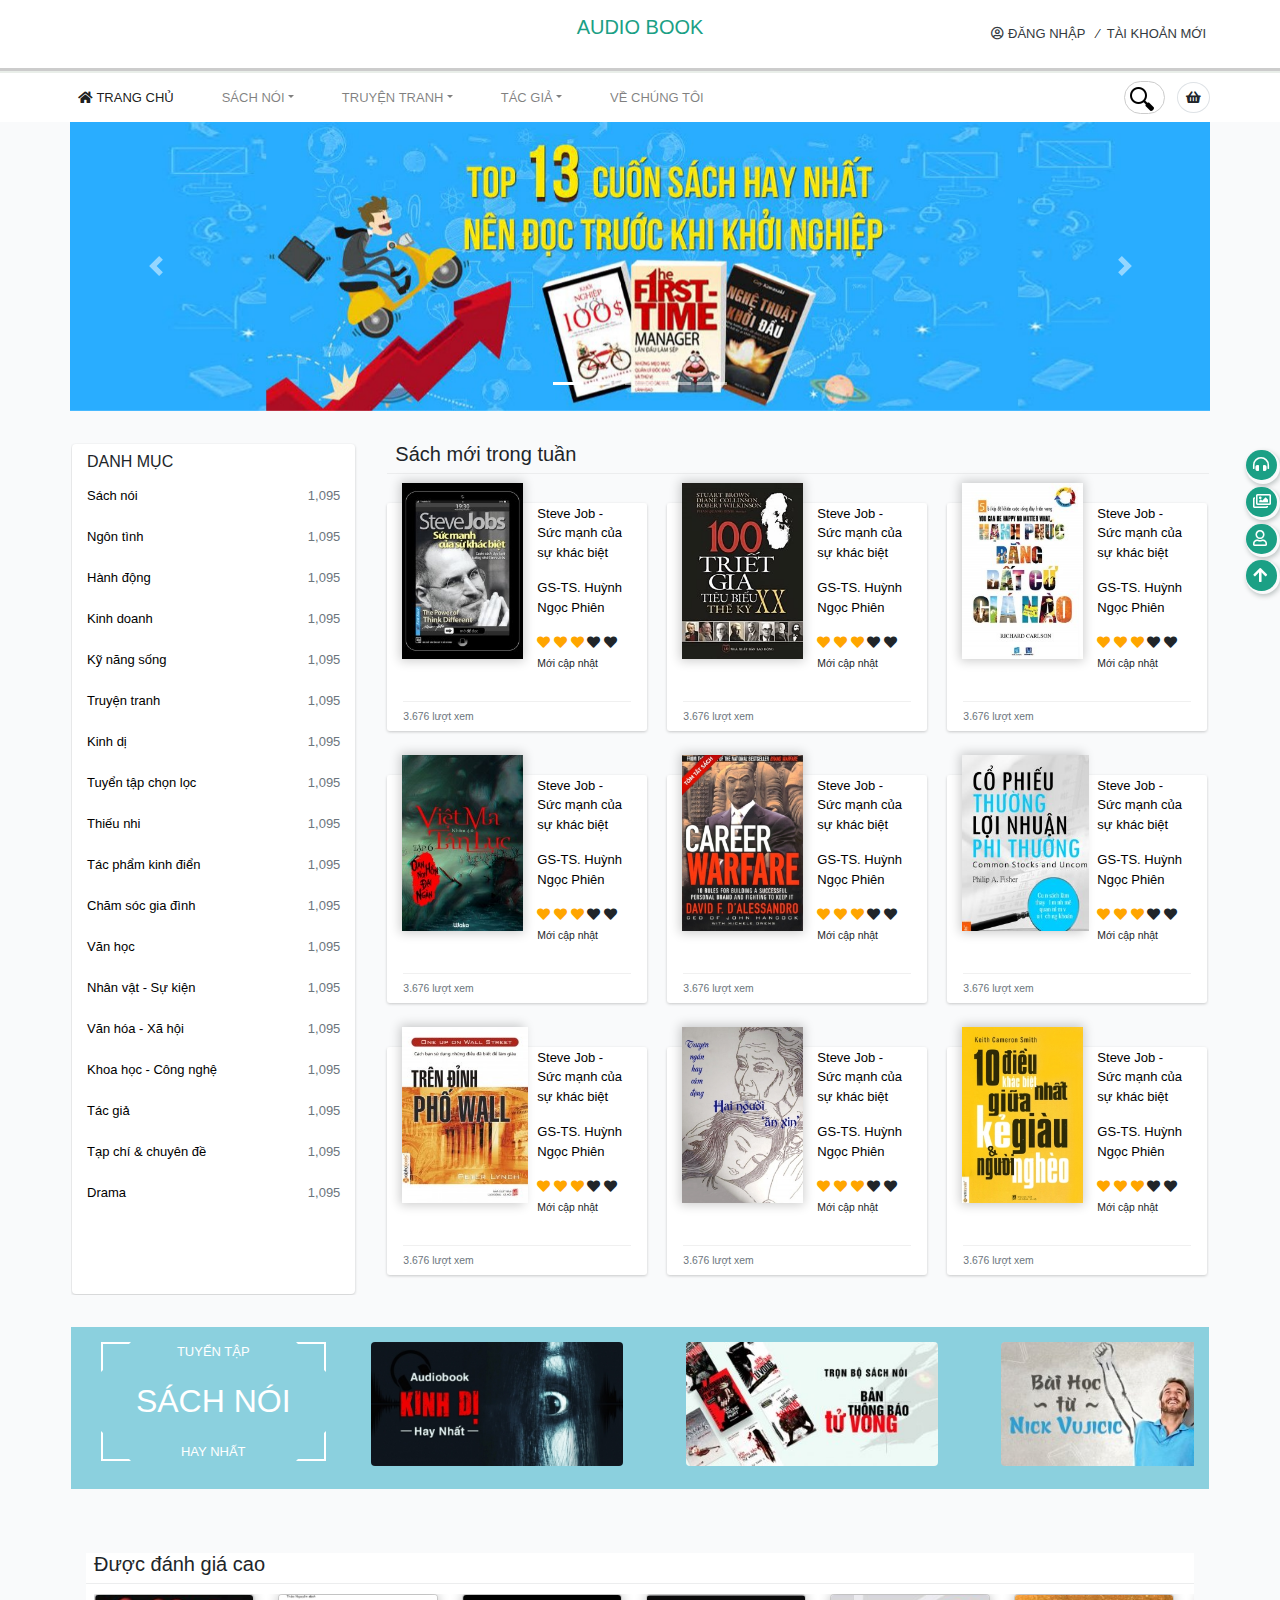
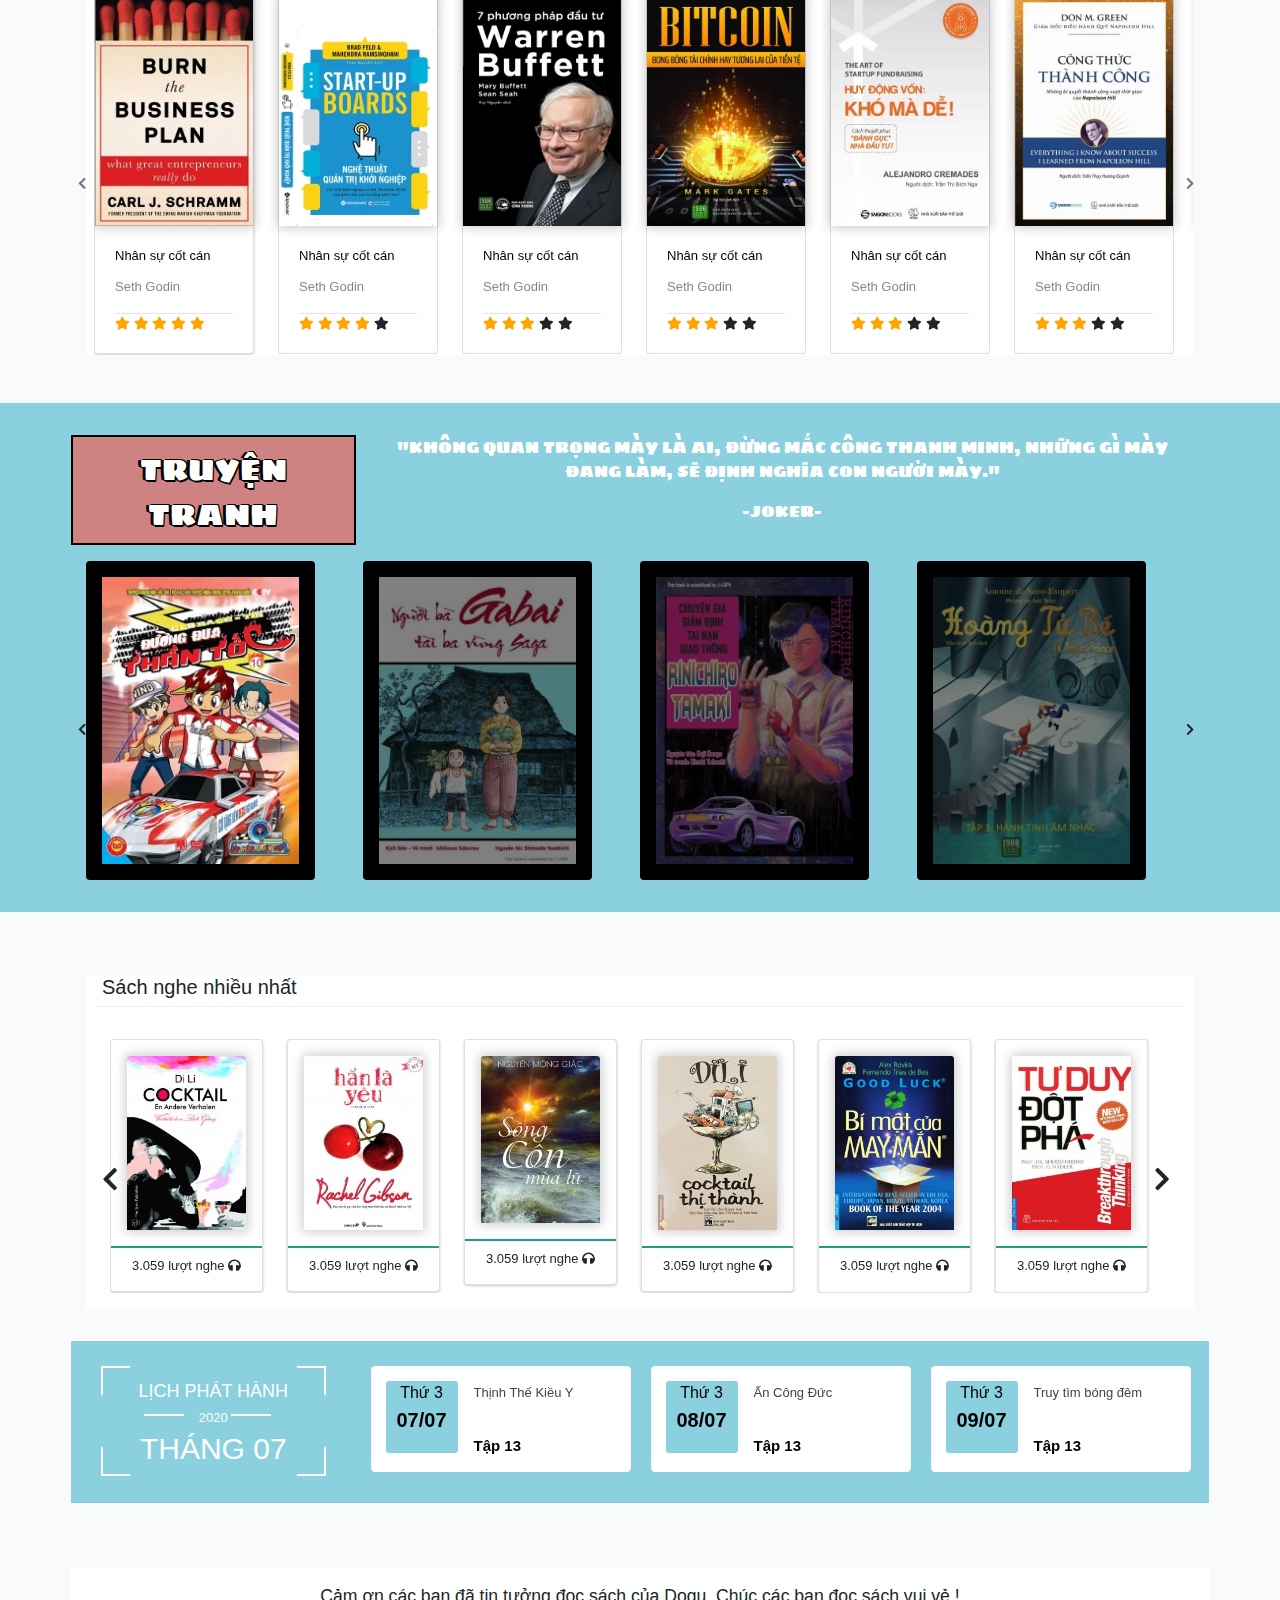
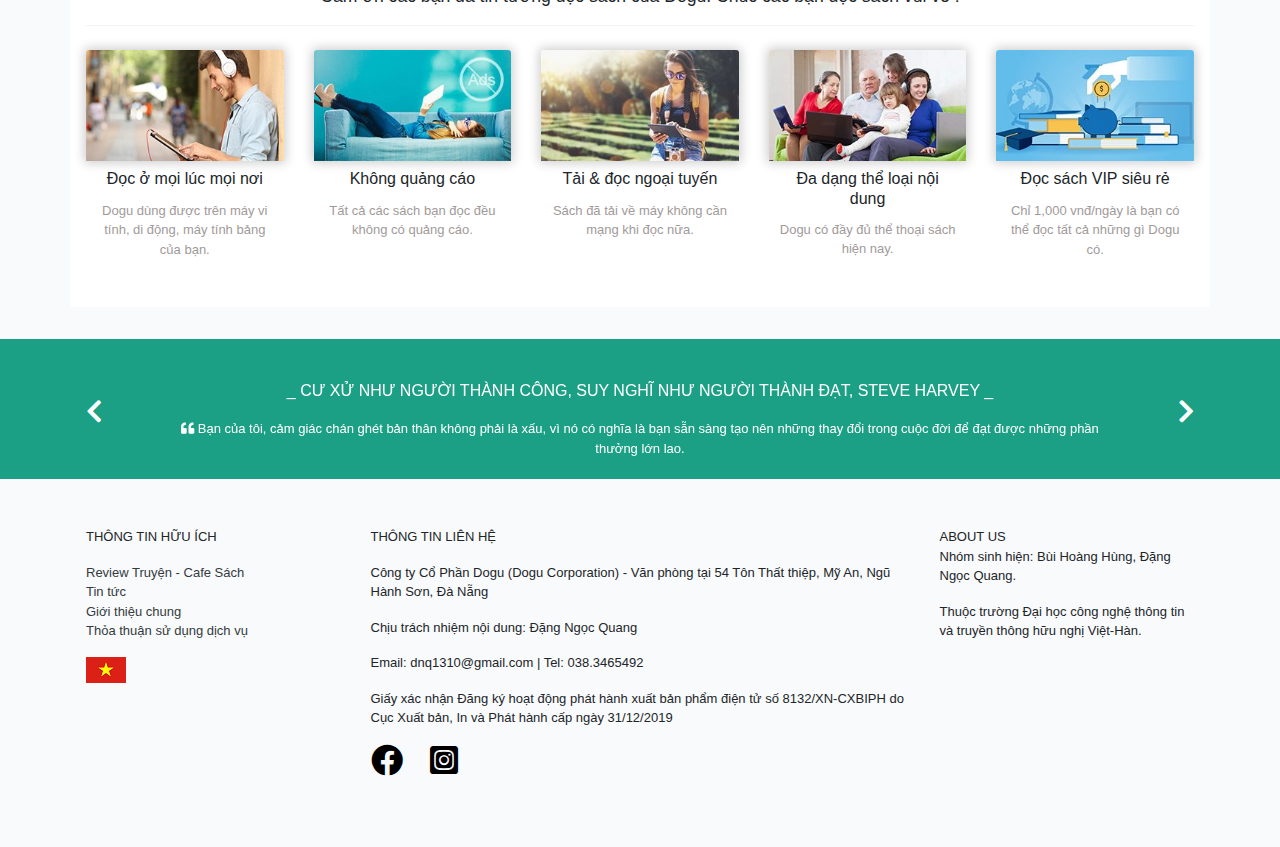
==== commit eadfe62c: "fix bug" ====
--- a/index.html
+++ b/index.html
@@ -12,10 +12,10 @@
 
     <link href="https://fonts.googleapis.com/css2?family=Sigmar+One&display=swap" rel="stylesheet">
 
-    <link rel="stylesheet" href="css/slick.css">
-
-    <link rel="stylesheet" href="css/all.min.css" />
-   <link rel="stylesheet" href="style.css" />
+    <link rel="stylesheet" href="./css/slick.css">
+
+    <link rel="stylesheet" href="./css/all.min.css" />
+   <link rel="stylesheet" href="./style.css" />
   </head>
   <body >
     <header class="sticky-top" id="header">
@@ -1509,7 +1509,7 @@
     <!-- Latest compiled JavaScript -->
     <script src="https://maxcdn.bootstrapcdn.com/bootstrap/4.5.0/js/bootstrap.min.js"></script>
 
-    <script src="js/slick.min.js"></script>
-    <script src="js/main.js"></script>
+    <script src="./javascript/slick.min.js"></script>
+    <script src="./javascript/main.js"></script>
   </body>
 </html>
